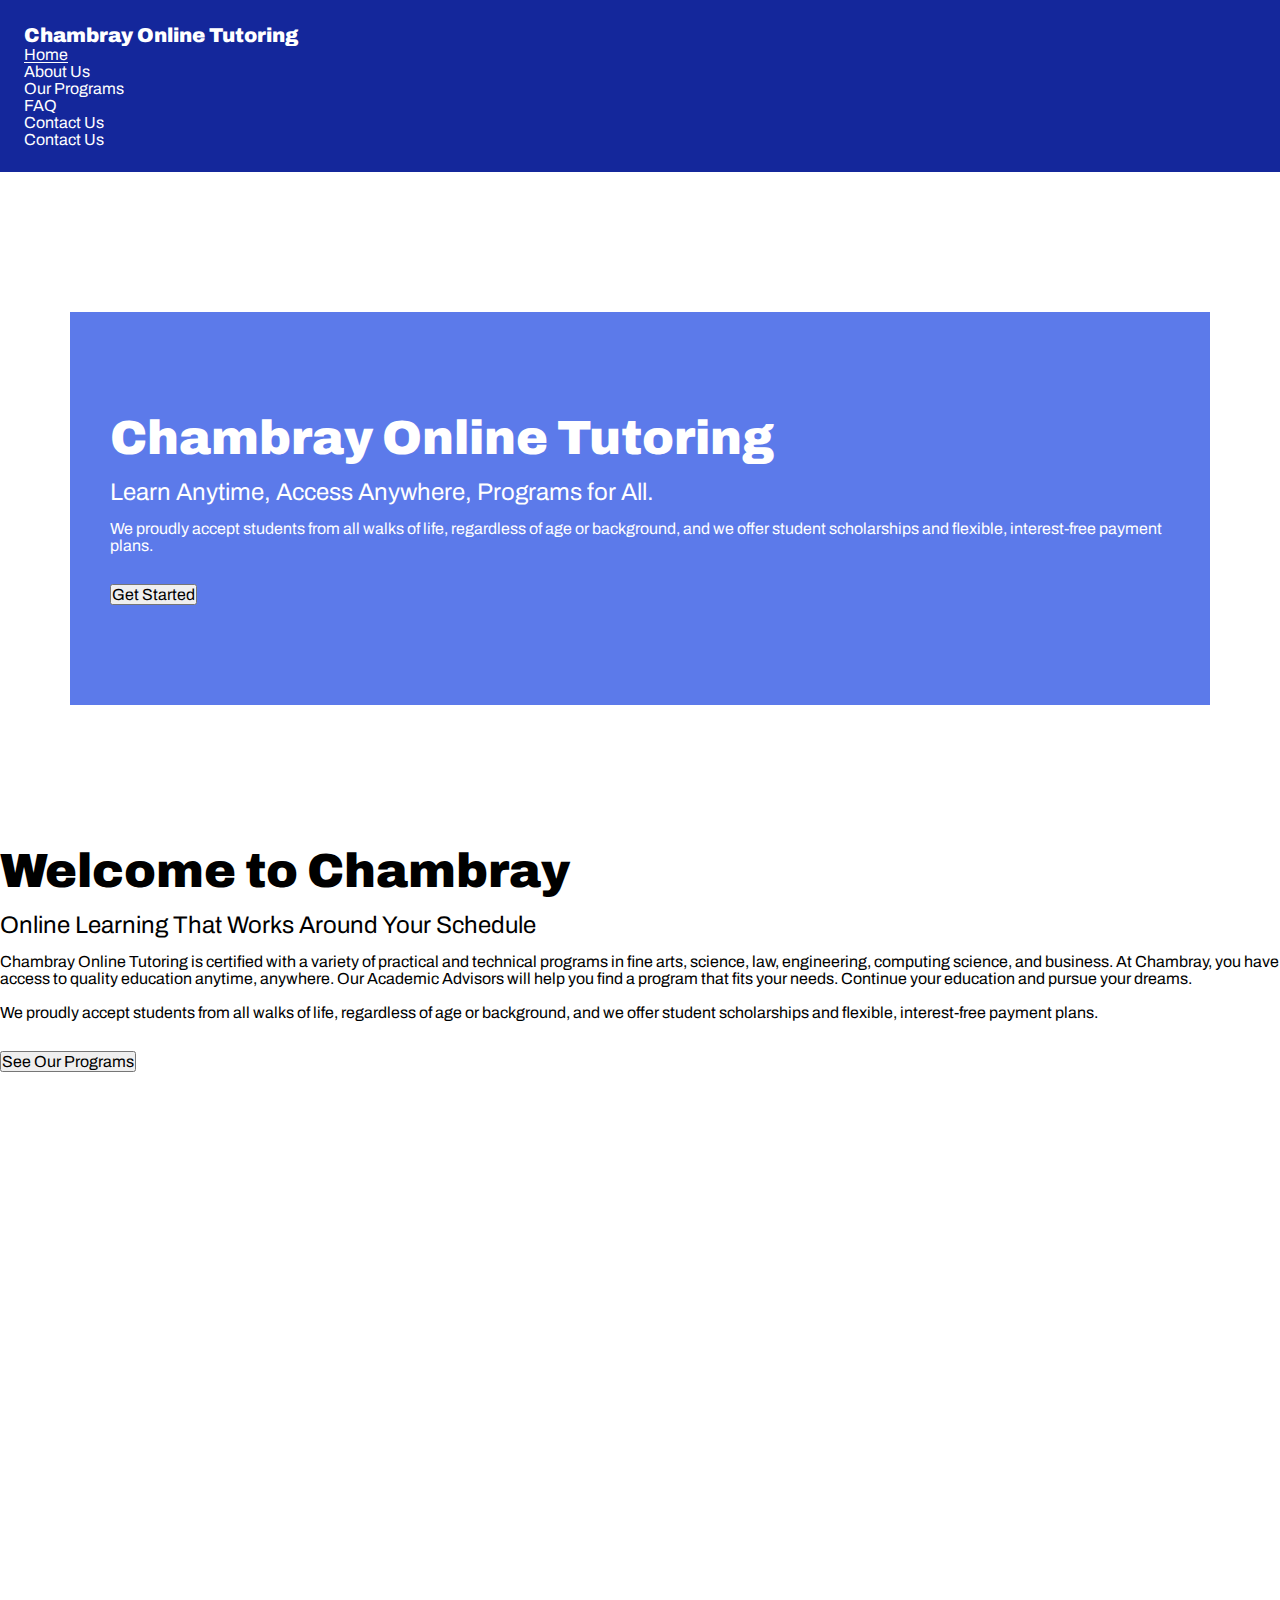
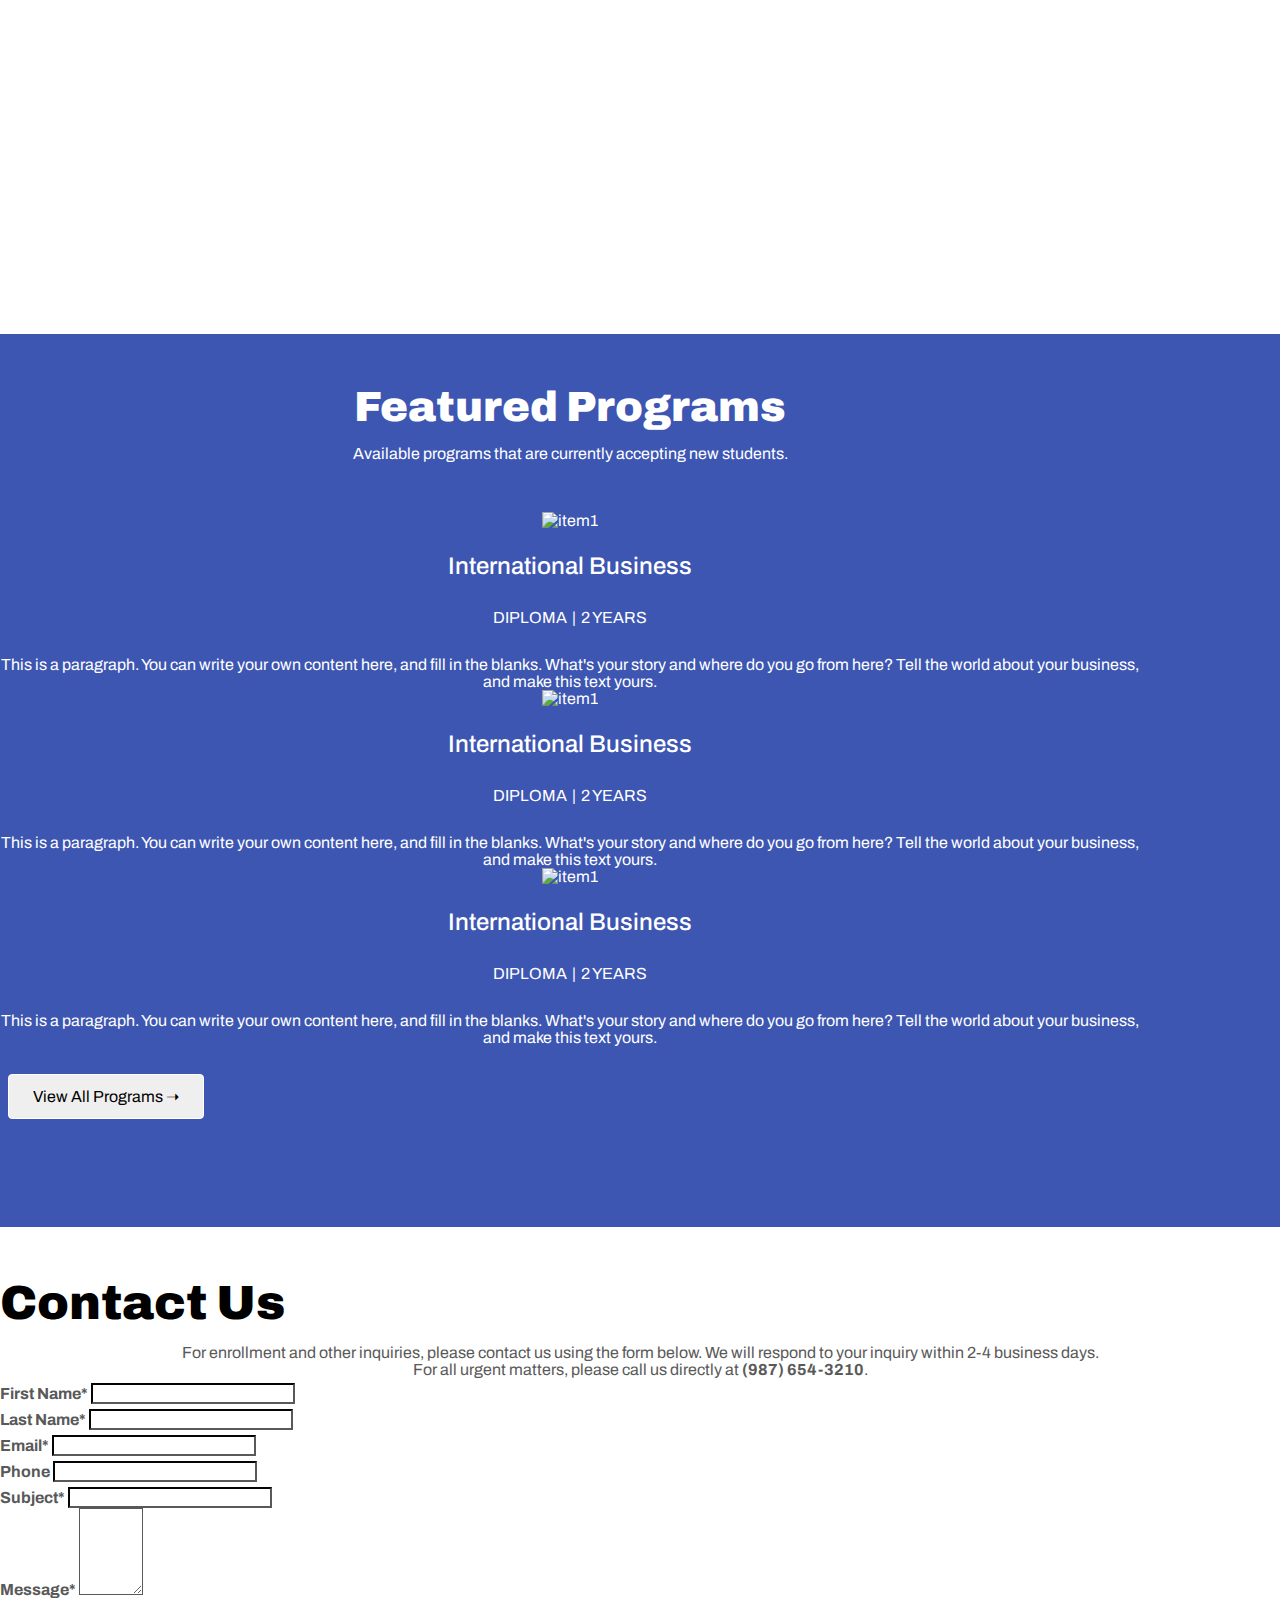
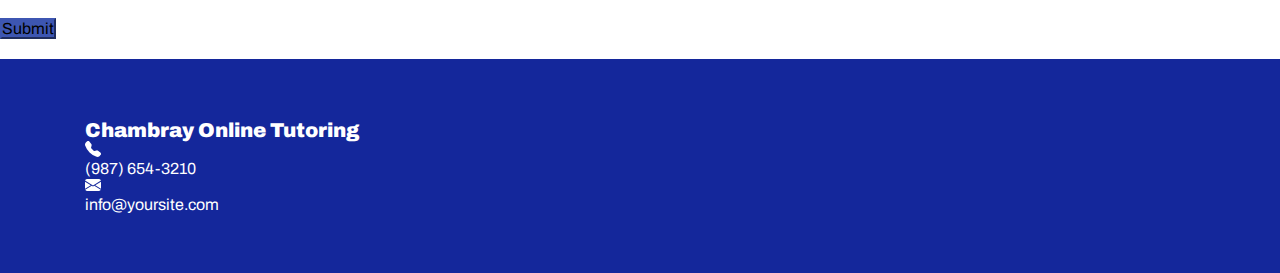
==== index.html @ 98693f94 "rename file html" ====
<!DOCTYPE html>
<html lang="en-US">
  <head>
    <meta charset="UTF-8" />
    <meta name="viewport" content="width=device-width, initial-scale=1.0" />
    <title>Document</title>
    <link
      href="https://cdn.jsdelivr.net/npm/bootstrap@5.3.0/dist/css/bootstrap.min.css"
      rel="stylesheet"
      integrity="sha384-9ndCyUaIbzAi2FUVXJi0CjmCapSmO7SnpJef0486qhLnuZ2cdeRhO02iuK6FUUVM"
      crossorigin="anonymous"
    />
    <script src="https://ajax.googleapis.com/ajax/libs/jquery/3.6.4/jquery.min.js"></script>
    <link rel="stylesheet" href="style.css" />
    <script> 
      $(function(){ 
        $("#footer").load("footer.html"); 
      });
      </script> 
  </head>
  <body>
    <header id="myHeader">
      <div class="contain">
        <div
          class="d-flex align-items-center justify-content-between flex-grow-1 my-2"
          style="flex: 1; width: 50px"
        >
          <a
            href=""
            class="d-flex align-items-center flex-wrap flex-sm-nowrap w-100"
          >
            <div class="px-2 bb-site-title w-100">
              <p>Chambray Online Tutoring</p>
            </div>
          </a>
          <div class="bb-desktop-nav">
            <ul class="d-flex mx-n2 flex-row">
              <li class="mx-3">
                <a href="" class="active"><span>Home</span></a>
              </li>
              <li class="mx-3">
                <a href=""><span>About Us</span></a>
              </li>
              <li class="bb-popover mx-3">
                <a href=""><span>Our Programs</span></a>
              </li>
              <li class="bb-popover mx-3">
                <a href=""><span>FAQ</span></a>
              </li>
              <li class="bb-popover mx-3">
                <a href=""><span>Contact Us</span></a>
              </li>
              <li class="bb-popover mx-3">
                <a href=""><span>Contact Us</span></a>
              </li>
            </ul>
          </div>
        </div>
        <div class="d-flex align-items-center mx-2 my-2">
          <div class="bb-header-btn">
            <!-- <div class="language-switch d-flex align-items-center">
              <div>
                <svg
                  xmlns="http://www.w3.org/2000/svg"
                  width="16"
                  height="16"
                  fill="currentColor"
                  class="bi bi-globe2"
                  viewBox="0 0 16 16"
                >
                  <path
                    d="M0 8a8 8 0 1 1 16 0A8 8 0 0 1 0 8zm7.5-6.923c-.67.204-1.335.82-1.887 1.855-.143.268-.276.56-.395.872.705.157 1.472.257 2.282.287V1.077zM4.249 3.539c.142-.384.304-.744.481-1.078a6.7 6.7 0 0 1 .597-.933A7.01 7.01 0 0 0 3.051 3.05c.362.184.763.349 1.198.49zM3.509 7.5c.036-1.07.188-2.087.436-3.008a9.124 9.124 0 0 1-1.565-.667A6.964 6.964 0 0 0 1.018 7.5h2.49zm1.4-2.741a12.344 12.344 0 0 0-.4 2.741H7.5V5.091c-.91-.03-1.783-.145-2.591-.332zM8.5 5.09V7.5h2.99a12.342 12.342 0 0 0-.399-2.741c-.808.187-1.681.301-2.591.332zM4.51 8.5c.035.987.176 1.914.399 2.741A13.612 13.612 0 0 1 7.5 10.91V8.5H4.51zm3.99 0v2.409c.91.03 1.783.145 2.591.332.223-.827.364-1.754.4-2.741H8.5zm-3.282 3.696c.12.312.252.604.395.872.552 1.035 1.218 1.65 1.887 1.855V11.91c-.81.03-1.577.13-2.282.287zm.11 2.276a6.696 6.696 0 0 1-.598-.933 8.853 8.853 0 0 1-.481-1.079 8.38 8.38 0 0 0-1.198.49 7.01 7.01 0 0 0 2.276 1.522zm-1.383-2.964A13.36 13.36 0 0 1 3.508 8.5h-2.49a6.963 6.963 0 0 0 1.362 3.675c.47-.258.995-.482 1.565-.667zm6.728 2.964a7.009 7.009 0 0 0 2.275-1.521 8.376 8.376 0 0 0-1.197-.49 8.853 8.853 0 0 1-.481 1.078 6.688 6.688 0 0 1-.597.933zM8.5 11.909v3.014c.67-.204 1.335-.82 1.887-1.855.143-.268.276-.56.395-.872A12.63 12.63 0 0 0 8.5 11.91zm3.555-.401c.57.185 1.095.409 1.565.667A6.963 6.963 0 0 0 14.982 8.5h-2.49a13.36 13.36 0 0 1-.437 3.008zM14.982 7.5a6.963 6.963 0 0 0-1.362-3.675c-.47.258-.995.482-1.565.667.248.92.4 1.938.437 3.008h2.49zM11.27 2.461c.177.334.339.694.482 1.078a8.368 8.368 0 0 0 1.196-.49 7.01 7.01 0 0 0-2.275-1.52c.218.283.418.597.597.932zm-.488 1.343a7.765 7.765 0 0 0-.395-.872C9.835 1.897 9.17 1.282 8.5 1.077V4.09c.81-.03 1.577-.13 2.282-.287z"
                  />
                </svg>
              </div>
              <select class="form-select">
                <option value="#" selected>English</option>
                <option value="/chambrayonlinetutoring/首頁">
                  中文 (繁體)
                </option>
              </select>
            </div> -->
            <div id="google_translate_element"></div>
          </div>
          <div>
            <div class="language-switch-toggle" onclick="toggleNavMenu()">
              <div>
                <svg
                  xmlns="http://www.w3.org/2000/svg"
                  viewBox="0 0 24 24"
                  width="24"
                >
                  <path
                    data-name="Path 34314"
                    d="M12 1.937a10 10 0 1010 10 10 10 0 00-10-10zm-.034 18c-.151 0-.3-.014-.447-.023a14.307 14.307 0 01-1.869-3.977h4.2a14.32 14.32 0 01-1.884 4zm-2.752-6a14.255 14.255 0 010-4h5.071a14.246 14.246 0 010 4zm-5.214-2a7.952 7.952 0 01.264-2h2.938a16.231 16.231 0 000 4H4.264a7.951 7.951 0 01-.264-2zm7.966-8a14.32 14.32 0 011.884 4h-4.2a14.308 14.308 0 011.869-3.975c.148-.009.296-.025.447-.025zm4.333 6h3.438a7.724 7.724 0 010 4H16.3a16.219 16.219 0 000-4zm2.619-2h-2.992a16.244 16.244 0 00-1.375-3.575 8.031 8.031 0 014.366 3.575zm-10.1-3.335a16.225 16.225 0 00-1.242 3.335H5.084a8.046 8.046 0 013.733-3.335zM5.082 15.937h2.492a16.224 16.224 0 001.242 3.336 8.046 8.046 0 01-3.734-3.336zm9.469 3.576a16.245 16.245 0 001.375-3.576h2.992a8.031 8.031 0 01-4.367 3.576z"
                  ></path>
                </svg>
                <span>EN</span>
              </div>
            </div>
          </div>
          <div class="bb-mobile-nav" onclick="toggleNavMenu()">
            <button
              type="button"
              class="nav-toggle bb-box"
              aria-label="Mobile Menu"
            >
              <svg
                xmlns="http://www.w3.org/2000/svg"
                height="24"
                viewBox="0 0 24 24"
                width="24"
              >
                <path d="M0 0h24v24H0z" fill="none"></path>
                <path d="M3 18h18v-2H3v2zm0-5h18v-2H3v2zm0-7v2h18V6H3z"></path>
              </svg>
            </button>
          </div>
          <div class="nav-menu">
            <div class="nav-overlay"></div>
            <div class="nav-panel bb-box d-flex flex-column">
              <div
                class="d-flex flex-wrap flex-row-reverse justify-content-between p-2 align-items-center bb-border-bottom"
              >
                <div class="d-flex align-items-center">
                  <div class="nav-close p-3" onclick="toggleNavMenu()">
                    <svg
                      viewBox="0 0 512 512"
                      xmlns="http://www.w3.org/2000/svg"
                      width="16px"
                    >
                      <path
                        d="m63 0l-63 63 193 193-193 193 63 63 193-193 193 193 63-63-193-193 193-193-63-63-193 193z"
                      ></path>
                    </svg>
                  </div>
                </div>
              </div>
              <div class="flex-fill position-relative">
                <nav>
                  <ul>
                    <li>
                      <a
                        href="#"
                        class="active"
                        data-anchor="top"
                        aria-current="page"
                      >
                        <div
                          class="d-flex justify-content-between py-4 ps-4 bb-border-bottom"
                        >
                          <span class="link-label">Home</span>
                        </div>
                      </a>
                    </li>
                    <li>
                      <a href="/chambrayonlinetutoring/about-us">
                        <div
                          class="d-flex justify-content-between py-4 ps-4 bb-border-bottom"
                        >
                          <span class="link-label">About Us</span>
                        </div>
                      </a>
                    </li>
                    <li>
                      <a href="/chambrayonlinetutoring/our-programs">
                        <div
                          class="d-flex justify-content-between py-4 ps-4 bb-border-bottom"
                        >
                          <span class="link-label">Our Programs</span>
                        </div>
                      </a>
                    </li>
                    <li>
                      <a href="/chambrayonlinetutoring/faq">
                        <div
                          class="d-flex justify-content-between py-4 ps-4 bb-border-bottom"
                        >
                          <span class="link-label">FAQ</span>
                        </div>
                      </a>
                    </li>
                    <li>
                      <a href="/chambrayonlinetutoring/contact-us">
                        <div
                          class="d-flex justify-content-between py-4 ps-4 bb-border-bottom"
                        >
                          <span class="link-label">Contact Us</span>
                        </div>
                      </a>
                    </li>
                  </ul>
                </nav>
                <div class="p-4"></div>
                <div class="p-4">
                  <div class="language-switch d-flex align-items-center">
                    <div>
                      <svg
                        xmlns="http://www.w3.org/2000/svg"
                        width="16"
                        height="16"
                        fill="currentColor"
                        class="bi bi-globe2"
                        viewBox="0 0 16 16"
                      >
                        <path
                          d="M0 8a8 8 0 1 1 16 0A8 8 0 0 1 0 8zm7.5-6.923c-.67.204-1.335.82-1.887 1.855-.143.268-.276.56-.395.872.705.157 1.472.257 2.282.287V1.077zM4.249 3.539c.142-.384.304-.744.481-1.078a6.7 6.7 0 0 1 .597-.933A7.01 7.01 0 0 0 3.051 3.05c.362.184.763.349 1.198.49zM3.509 7.5c.036-1.07.188-2.087.436-3.008a9.124 9.124 0 0 1-1.565-.667A6.964 6.964 0 0 0 1.018 7.5h2.49zm1.4-2.741a12.344 12.344 0 0 0-.4 2.741H7.5V5.091c-.91-.03-1.783-.145-2.591-.332zM8.5 5.09V7.5h2.99a12.342 12.342 0 0 0-.399-2.741c-.808.187-1.681.301-2.591.332zM4.51 8.5c.035.987.176 1.914.399 2.741A13.612 13.612 0 0 1 7.5 10.91V8.5H4.51zm3.99 0v2.409c.91.03 1.783.145 2.591.332.223-.827.364-1.754.4-2.741H8.5zm-3.282 3.696c.12.312.252.604.395.872.552 1.035 1.218 1.65 1.887 1.855V11.91c-.81.03-1.577.13-2.282.287zm.11 2.276a6.696 6.696 0 0 1-.598-.933 8.853 8.853 0 0 1-.481-1.079 8.38 8.38 0 0 0-1.198.49 7.01 7.01 0 0 0 2.276 1.522zm-1.383-2.964A13.36 13.36 0 0 1 3.508 8.5h-2.49a6.963 6.963 0 0 0 1.362 3.675c.47-.258.995-.482 1.565-.667zm6.728 2.964a7.009 7.009 0 0 0 2.275-1.521 8.376 8.376 0 0 0-1.197-.49 8.853 8.853 0 0 1-.481 1.078 6.688 6.688 0 0 1-.597.933zM8.5 11.909v3.014c.67-.204 1.335-.82 1.887-1.855.143-.268.276-.56.395-.872A12.63 12.63 0 0 0 8.5 11.91zm3.555-.401c.57.185 1.095.409 1.565.667A6.963 6.963 0 0 0 14.982 8.5h-2.49a13.36 13.36 0 0 1-.437 3.008zM14.982 7.5a6.963 6.963 0 0 0-1.362-3.675c-.47.258-.995.482-1.565.667.248.92.4 1.938.437 3.008h2.49zM11.27 2.461c.177.334.339.694.482 1.078a8.368 8.368 0 0 0 1.196-.49 7.01 7.01 0 0 0-2.275-1.52c.218.283.418.597.597.932zm-.488 1.343a7.765 7.765 0 0 0-.395-.872C9.835 1.897 9.17 1.282 8.5 1.077V4.09c.81-.03 1.577-.13 2.282-.287z"
                        />
                      </svg>
                    </div>
                  </div>
                </div>
              </div>
            </div>
          </div>
        </div>
      </div>
    </header>
    <main>
      <div class="main-container">
        <div class="main-top position-relative">
          <div class="image-main-top">
            <!-- <img
              alt=""
              data-aspectratio="1.49896480331"
              data-sizes="auto"
              data-srcset="https://templatepreview.website.com/remote/imageProxy.cfc?method=viewLibraryImage&s=MDRdV0k%2BIEtXMDFGREZeIVsqWSNQMVAgIAo%3D&w=100 100w,
               https://templatepreview.website.com/remote/imageProxy.cfc?method=viewLibraryImage&s=MDRdV0k%2BIEtXMDFGREZeIVsqWSNQMVAgIAo%3D&w=240 240w, 
               https://templatepreview.website.com/remote/imageProxy.cfc?method=viewLibraryImage&s=MDRdV0k%2BIEtXMDFGREZeIVsqWSNQMVAgIAo%3D&w=480 480w, 
               https://templatepreview.website.com/remote/imageProxy.cfc?method=viewLibraryImage&s=MDRdV0k%2BIEtXMDFGREZeIVsqWSNQMVAgIAo%3D&w=768 768w, 
               https://templatepreview.website.com/remote/imageProxy.cfc?method=viewLibraryImage&s=MDRdV0k%2BIEtXMDFGREZeIVsqWSNQMVAgIAo%3D&w=1280 1280w, 
               https://templatepreview.website.com/remote/imageProxy.cfc?method=viewLibraryImage&s=MDRdV0k%2BIEtXMDFGREZeIVsqWSNQMVAgIAo%3D&w=1920 1920w"
              class="lazyautosizes ls-is-cached lazyloaded"
              draggable="false"
              itemprop="contentUrl"
              style=""
              sizes="1251.63561076385px"
              srcset="
                https://templatepreview.website.com/remote/imageProxy.cfc?method=viewLibraryImage&s=MDRdV0k%2BIEtXMDFGREZeIVsqWSNQMVAgIAo%3D&w=100   100w,
                https://templatepreview.website.com/remote/imageProxy.cfc?method=viewLibraryImage&s=MDRdV0k%2BIEtXMDFGREZeIVsqWSNQMVAgIAo%3D&w=240   240w,
                https://templatepreview.website.com/remote/imageProxy.cfc?method=viewLibraryImage&s=MDRdV0k%2BIEtXMDFGREZeIVsqWSNQMVAgIAo%3D&w=480   480w,
                https://templatepreview.website.com/remote/imageProxy.cfc?method=viewLibraryImage&s=MDRdV0k%2BIEtXMDFGREZeIVsqWSNQMVAgIAo%3D&w=768   768w,
                https://templatepreview.website.com/remote/imageProxy.cfc?method=viewLibraryImage&s=MDRdV0k%2BIEtXMDFGREZeIVsqWSNQMVAgIAo%3D&w=1280 1280w,
                https://templatepreview.website.com/remote/imageProxy.cfc?method=viewLibraryImage&s=MDRdV0k%2BIEtXMDFGREZeIVsqWSNQMVAgIAo%3D&w=1920 1920w
              "
            /> -->
          </div>

          <div class="main-top-content container position-relative">
            <div class="row justify-content-start m-auto">
              <div class="col-sm-9 col-md-8 p-0 m-0">
                <div class="text-box text-center">
                  <div>
                    <h2 class="bb-section-title">Chambray Online Tutoring</h2>
                    <h6 class="bb-section-subtitle">
                      Learn Anytime, Access Anywhere, Programs for All.
                    </h6>
                    <div>
                      <p>
                        We proudly accept students from all walks of life,
                        regardless of age or background, and we offer student
                        scholarships and flexible, interest-free payment plans.
                      </p>
                    </div>
                    <div
                      class="btn-container"
                      style="margin-top: 30px; --button-color: "
                    >
                      <a href="#123" data-anchor="123">
                        <button type="button" class="btn btn-light">
                          Get Started
                        </button>
                      </a>
                    </div>
                  </div>
                </div>
              </div>
            </div>
          </div>
        </div>
        <div class="main-middal">
          <div class="container main-middal-content">
            <div class="row">
              <div class="col-12 col-md-6">
                <div class="pb-4 pt-0 pt-md-4 h-100 d-flex align-items-center">
                  <div class="w-100">
                    <h2 class="bb-section-title">Welcome to Chambray</h2>
                    <h6 class="bb-section-subtitle">
                      Online Learning That Works Around Your Schedule
                    </h6>
                    <div>
                      <p>
                        Chambray Online Tutoring is certified with a variety of
                        practical and technical programs in fine arts, science,
                        law, engineering, computing science, and business. At
                        Chambray, you have access to quality education anytime,
                        anywhere. Our Academic Advisors will help you find a
                        program that fits your needs. Continue your education
                        and pursue your dreams.
                      </p>
                      <p>&nbsp;</p>
                      <p>
                        We proudly accept students from all walks of life,
                        regardless of age or background, and we offer student
                        scholarships and flexible, interest-free payment plans.
                      </p>
                    </div>
                    <div
                      class="btn-container"
                      style="margin-top: 30px; --button-color: "
                    >
                      <a
                        href="#"
                        data-anchor="46328295-155D-02AB-0903-4A6FFEA76FF1"
                      >
                        <button type="button" class="btn btn-primary">
                          See Our Programs
                        </button>
                      </a>
                    </div>
                  </div>
                </div>
              </div>
              <div class="col-12 col-md-6">
                <div
                  class="position-relative h-100"
                  style="padding-bottom: 66%"
                >
                  <div class="position-absolute w-100 h-100">
                    <div class="image-main-middal">
                      <img src="" alt="" />
                    </div>
                  </div>
                </div>
              </div>
            </div>
          </div>
        </div>
      </div>
      <div id="container-featured-program" >
        <div class="container">
          <div class="header">
            <h3 class="title">Featured Programs</h3>
            <div class="desctription">Available programs that are currently accepting new students.</div>
          </div>
          <div class="box-items row">
            <div class="item col-sm-6 col-md-4 text-center">
              <div class="d-flex flex-column justify-content-between h-100">
              <img src="https://www.freecodecamp.org/news/content/images/2021/08/imgTag.png" alt="item1" width="100%" height="100%">
              <div class="name-feature">International Business</div>
              <div class="auth-and-time">
                <div class="auth">DIPLOMA</div>
                |
                <div class="time">2 YEARS</div>
              </div>
              <div class="desctription-feature">
                <p>
                  This is a paragraph. You can write your own content here, and fill in the blanks. What's your story and where do you go from here? Tell the world about your business, and make this text yours.
                </p>
              </div>
            </div>
            </div>
            <div class="item col-sm-6 col-md-4 text-center">
              <div class="d-flex flex-column justify-content-between h-100">
              <img src="https://www.freecodecamp.org/news/content/images/2021/08/imgTag.png" alt="item1" width="100%" height="100%">
              <div class="name-feature">International Business</div>
              <div class="auth-and-time">
                <div class="auth">DIPLOMA</div>
                |
                <div class="time">2 YEARS</div>
              </div>
              <div class="desctription-feature">
                <p>
                  This is a paragraph. You can write your own content here, and fill in the blanks. What's your story and where do you go from here? Tell the world about your business, and make this text yours.
                </p>
              </div>
            </div>
            </div>
            <div class="item col-sm-6 col-md-4 text-center">
              <div class="d-flex flex-column justify-content-between h-100">
              <img src="https://www.freecodecamp.org/news/content/images/2021/08/imgTag.png" alt="item1" width="100%" height="100%">
              <div class="name-feature">International Business</div>
              <div class="auth-and-time">
                <div class="auth">DIPLOMA</div>
                |
                <div class="time">2 YEARS</div>
              </div>
              <div class="desctription-feature">
                <p>
                  This is a paragraph. You can write your own content here, and fill in the blanks. What's your story and where do you go from here? Tell the world about your business, and make this text yours.
                </p>
              </div>
            </div>
            </div>
          </div>
          <div class="button-view-all text-center">
            <a href="#">
              <button>View All Programs &#10141;</button>
            </a>
          </div>
        </div>
      </div>
    </main>
    <div id="footer"></div>
  </body>
  <script type="text/javascript"> 
    
    function googleTranslateElementInit() {
      new google.translate.TranslateElement(
        { pageLanguage: "en" },
        "google_translate_element"
      );
    }
  </script>

  <script
    type="text/javascript"
    src="https://translate.google.com/translate_a/element.js?cb=googleTranslateElementInit"
  ></script>
  <script type="text/javascript">
    function googleTranslateElementInit() {
      new google.translate.TranslateElement(
        {
          pageLanguage: "en",
          includedLanguages: "en,vi", // Chỉ chọn tiếng Anh (en) và tiếng Việt (vi)
          layout: google.translate.TranslateElement.InlineLayout.SIMPLE,
          autoDisplay: false,
        },
        "google_translate_element"
      );
    }
    window.addEventListener("scroll", function () {
      var headerElement = document.getElementById("myHeader");
      var scrollPosition =
        window.pageYOffset || document.documentElement.scrollTop;

      if (scrollPosition >= 149) {
        headerElement.classList.add("header-scrolled");
      } else {
        headerElement.classList.remove("header-scrolled");
      }
    });
    function toggleNavMenu() {
      var mobileNav = document.querySelector(".nav-menu");
      mobileNav.classList.toggle("show");
    }
  </script>
  
  <script
    src="https://cdn.jsdelivr.net/npm/bootstrap@5.3.0/dist/js/bootstrap.bundle.min.js"
    integrity="sha384-geWF76RCwLtnZ8qwWowPQNguL3RmwHVBC9FhGdlKrxdiJJigb/j/68SIy3Te4Bkz"
    crossorigin="anonymous"
  ></script>
  <!-- <script src="./index.js"></script> -->
</html>
---- style.css ----
@font-face {
  font-family: "Archivo";
  src: url("./font/archivo.ttf") format("truetype");
}
*{
  font-family:Archivo ;
}
*,
ul {
  margin: 0;
  padding: 0;
  box-sizing: border-box;
  font-family: Archivo;
  font-size: 16px;
}
p {
  margin-bottom: 0;
}
a {
  text-decoration: none;
}

li {
  list-style-type: none;
}
h1,
h2,
h3,
h4,
h5,
h6 {
  margin-bottom: 15px;
}
/* header */
#myHeader {
  position: sticky;
  top: 0%;
  z-index: 999;
}

.contain {
  height: 100%;
  padding: 24px;
  background-color: #14279b;
  display: flex;
  justify-content: space-between;
  align-items: center;
  color: #ffff;
  fill: #fff;
  position: relative;
  transition: all 0.2s;
}
.header-scrolled .contain {
  padding: 4px 24px !important;
  transition: all 0.2s;
}
header .bb-site-title p {
  text-overflow: ellipsis;
  overflow: hidden;
}
.bb-desktop-nav {
  display: none;
}
.bb-header-btn {
  display: none;
}
.bb-desktop-nav li a span,
.nav-panel li a span {
  position: relative;
  color: #ffff;
  width: max-content;
  display: flex;
}
.bb-desktop-nav li a.active span:after,
.nav-panel li a.active span:after,
.bb-desktop-nav li a:hover span:after,
.nav-panel li a:hover span:after {
  width: 100%;
}
.bb-desktop-nav li a span:after,
.nav-panel li a span:after {
  content: "";
  position: absolute;
  bottom: 0;
  left: 0;
  height: 2px;
  transition: all 500ms cubic-bezier(0.4, 0, 0.2, 1);
  width: 0%;
  border-bottom: 1px solid;
}
.form-select {
  background-color: #14279b;
  color: #ffff !important;
  border: none;
  fill: #fff !important;
}
.bb-site-title {
  font-family: Archivo;
  font-weight: 900;
  white-space: nowrap;
  cursor: pointer;
}
.bb-site-title p {
  font-size: 20px;
}
.bb-site-title {
  color: #fff;
}
.nav-menu.show .nav-overlay {
  position: fixed;
  height: 100vh;
  width: 100vw;
  background: rgba(0, 0, 0, 0.5);
  z-index: 10;
  top: 0;
  left: 0;
  overflow: hidden;
  display: block;
  cursor: pointer;
}
.nav-menu .nav-panel {
  position: fixed;
  height: 100vh;
  width: 70vw;
  max-width: 400px;
  z-index: 1000000;
  top: 0;
  left: 0;
  overflow-x: hidden;
  transition: transform 500ms cubic-bezier(0.4, 0, 0.2, 1);
  min-width: 320px;
  transform: translateX(-100%);
  will-change: transform;
}
.bb-mobile-nav .nav-toggle {
  display: flex;
  background: transparent;
  border: 0;
  align-items: center;
  box-shadow: none;
  font-weight: 600;
  padding: 8px 18px;
  transition: all 200ms;
}
.bb-box {
  background-color: #14279b;
  color: #fff;
  fill: #fff;
  --section-text-color: #fff;
  --section-background-color: #14279b;
}
.nav-menu .nav-close,
.language-switch-toggle {
  cursor: pointer;
}
.nav-menu .bb-border-bottom {
  position: relative;
}

.nav-menu .bb-border-bottom:after {
  content: "";
  width: 100%;
  height: 0;
  left: 0;
  bottom: 0;
  position: absolute;
  border-bottom: 1px solid;
  opacity: 0.2;
}
.nav-menu.show .nav-panel {
  transform: translateX(0);
}
.form-select:focus {
  box-shadow: none;
}

/* //footer */
footer {
  width: 100%;
}
.footer-top {
  width: 100%;
  display: flex;
  justify-content: center;
  background-color: #14279b;
  padding-top: 60px;
  padding-bottom: 60px;
}
/* footer p {
  color: #fff;
} */
.footer-container {
  width: 100%;
  display: flex;
  justify-content: space-between;
  color: #fff;
  fill: #fff;
  padding-left: 15px;
  padding-right: 15px;
}

.footer-mid {
  width: 100%;
  display: flex;
  justify-content: center;
  background-color: #000000;
  padding-top: 16px;
}
.social-links {
  font-display: flex;
}
.social-links a {
  color: #fff;
  fill: #fff;
  padding: 8px;
}
.social-links > a:hover {
  opacity: 0.8;
}
.footer-bottom {
  width: 100%;
  display: flex;
  justify-content: center;
  background-color: #000000;
}
.footer-bottom {
  color: #fff;
  padding: 35px 16px;
}
.footer-bottom a {
  color: #fff;
}

.footer-top .contact a:hover {
  text-decoration: underline;
  color: #fff;
}
.footer-bottom .contact a:hover {
  text-decoration: underline;
  color: #fff;
}
#container-featured-program{
  background-color: #3D56B2;
  color: white;
  padding-bottom: 100px;
  min-height: fit-content;

}
#container-featured-program .container{
  max-width: 1140px;
}
#container-featured-program .container .header{
  text-align: center;
  padding: 50px 0;
}
#container-featured-program .container .header .title{
  font-size: 42px;
  font-weight: 900;
  font-family: Archivo;
}
#container-featured-program .box-items {
  text-align: center;
}
#container-featured-program .box-items .item{
  /* width: 100%; */
  text-align: center;
}
#container-featured-program .box-items .item .name-feature{
 font-size: 24px;
 font-weight: 500;
 padding-top: 1.5rem;
}
#container-featured-program .box-items .item .auth-and-time{
  display: flex;
 align-items: center;
 justify-content: center;
 padding: 30px 0;
 gap: 5px;
}
#container-featured-program .button-view-all{

  margin-top: 20px;
}
#container-featured-program .button-view-all button{
  color: #000;
  border-color: #FFF;
  border-radius: 4px;
  cursor: pointer;
  margin-left: 8px;
  margin-right: 8px;
  margin-top: 8px;
  margin-bottom: 8px;
  padding: 12px 24px;
  font-size: 16px;
  border-style: solid;
  border-width: 1px;
}
#container-featured-program .button-view-all button:hover{
  opacity: 0.8;
}
#footer .form-footer{
  /* padding: 0 100px; */
  display: flex;
  justify-content: center;
  /* align-items: center; */
  flex-direction: column;
}
#footer .form-footer .title{
  
  margin-top: 50px;
  font-size: 48px;
  color: #000;
  font-weight: 900;
}
#footer .form-footer .desctription{
  color: #595959;
  width: 80%;
  text-align: center;
  margin: 0 auto;
}
#footer .form-footer .form input {
  margin-top: 5px
}
#footer .form-footer .form label{
 color: #595959;
 font-weight: bold;
}
#footer .form-footer .form input ,#footer .form-footer .form textarea {
  border-color: #595959;
 }
#footer .form-footer .btn-submit{
  margin: 20px 0px;
  /* width: 95%; */
}
#footer .form-footer .btn-submit button{
  width: auto;
  background-color: #3D56B2;
  border-color: #3D56B2;
}
#footer .phone-numer-text, #footer .email-text{
  color: white;
}
/* main */
.main-top {
  padding: 140px 0px;
}
.image-main-top {
  background-image: url("https://templatepreview.website.com/remote/imageProxy.cfc?method=viewLibraryImage&s=MDRdV0k%2BIEtXMDFGREZeIVsqWSNQMVAgIAo%3D&w=1280");
  position: absolute;
  background-repeat: no-repeat;
  background-size: 100% 100%;
  background-position: center;
  object-fit: cover;
  width: 100%;
  height: 100%;
  top: 0;
  right: 0;
}
.image-main-top img {
  width: 100%;
  height: 100%;
}

.main-top-content {
  margin: auto;
  max-width: 100%;
}
.main-top-content .text-box {
  background-color: #5c7aea;
  color: #fff;
  padding: 50px 40px;
}

.bb-section-title {
  font-size: 48px;
  font-weight: 900;
}
.bb-section-subtitle {
  font-size: 24px;
  font-weight: 400;
}
/* main middal */
.image-main-middal {
  background-image: url("https://templatepreview.website.com/remote/imageProxy.cfc?method=viewLibraryImage&s=MEpSLlonPV5RVElZNCsmVDczLSQkNkAgIAo%3D&w=1280");

  background-repeat: no-repeat;
  background-size: 100% 100%;
  background-position: center;
  object-fit: cover;
  width: 100%;
  height: 100%;
}

@media (min-width: 576px) {
  .footer-container {
    max-width: 540px;
  }
  .main-top-content {
    max-width: 540px;
  }
}
@media (max-width: 690px) {
  #footer .form-footer .btn-submit button{
  width: 100%;
}
}
@media (min-width: 768px) {
  .footer-container {
    max-width: 720px;
  }
  .main-top-content {
    max-width: 720px;
  }
  .main-top-content .text-box {
    padding: 100px 40px;
  }
}
@media (min-width: 992px) {
  .main-top-content {
    max-width: 960px;
  }
}

@media (min-width: 1100px) {
  .footer-container {
    max-width: 960px;
  }
  .bb-desktop-nav {
    display: block;
  }
  .bb-header-btn {
    display: block;
  }
  .language-switch-toggle {
    display: none;
  }
  .bb-mobile-nav .nav-toggle.bb-box {
    display: none;
  }
}
@media (min-width: 1200px) {
  .footer-container {
    max-width: 1140px;
  }
  .main-top-content {
    max-width: 1140px;
  }
}
.goog-te-combo {
  background-color: #f2f2f2;
  color: #333;
  padding: 5px;
  border: none;
  border-radius: 4px;
}
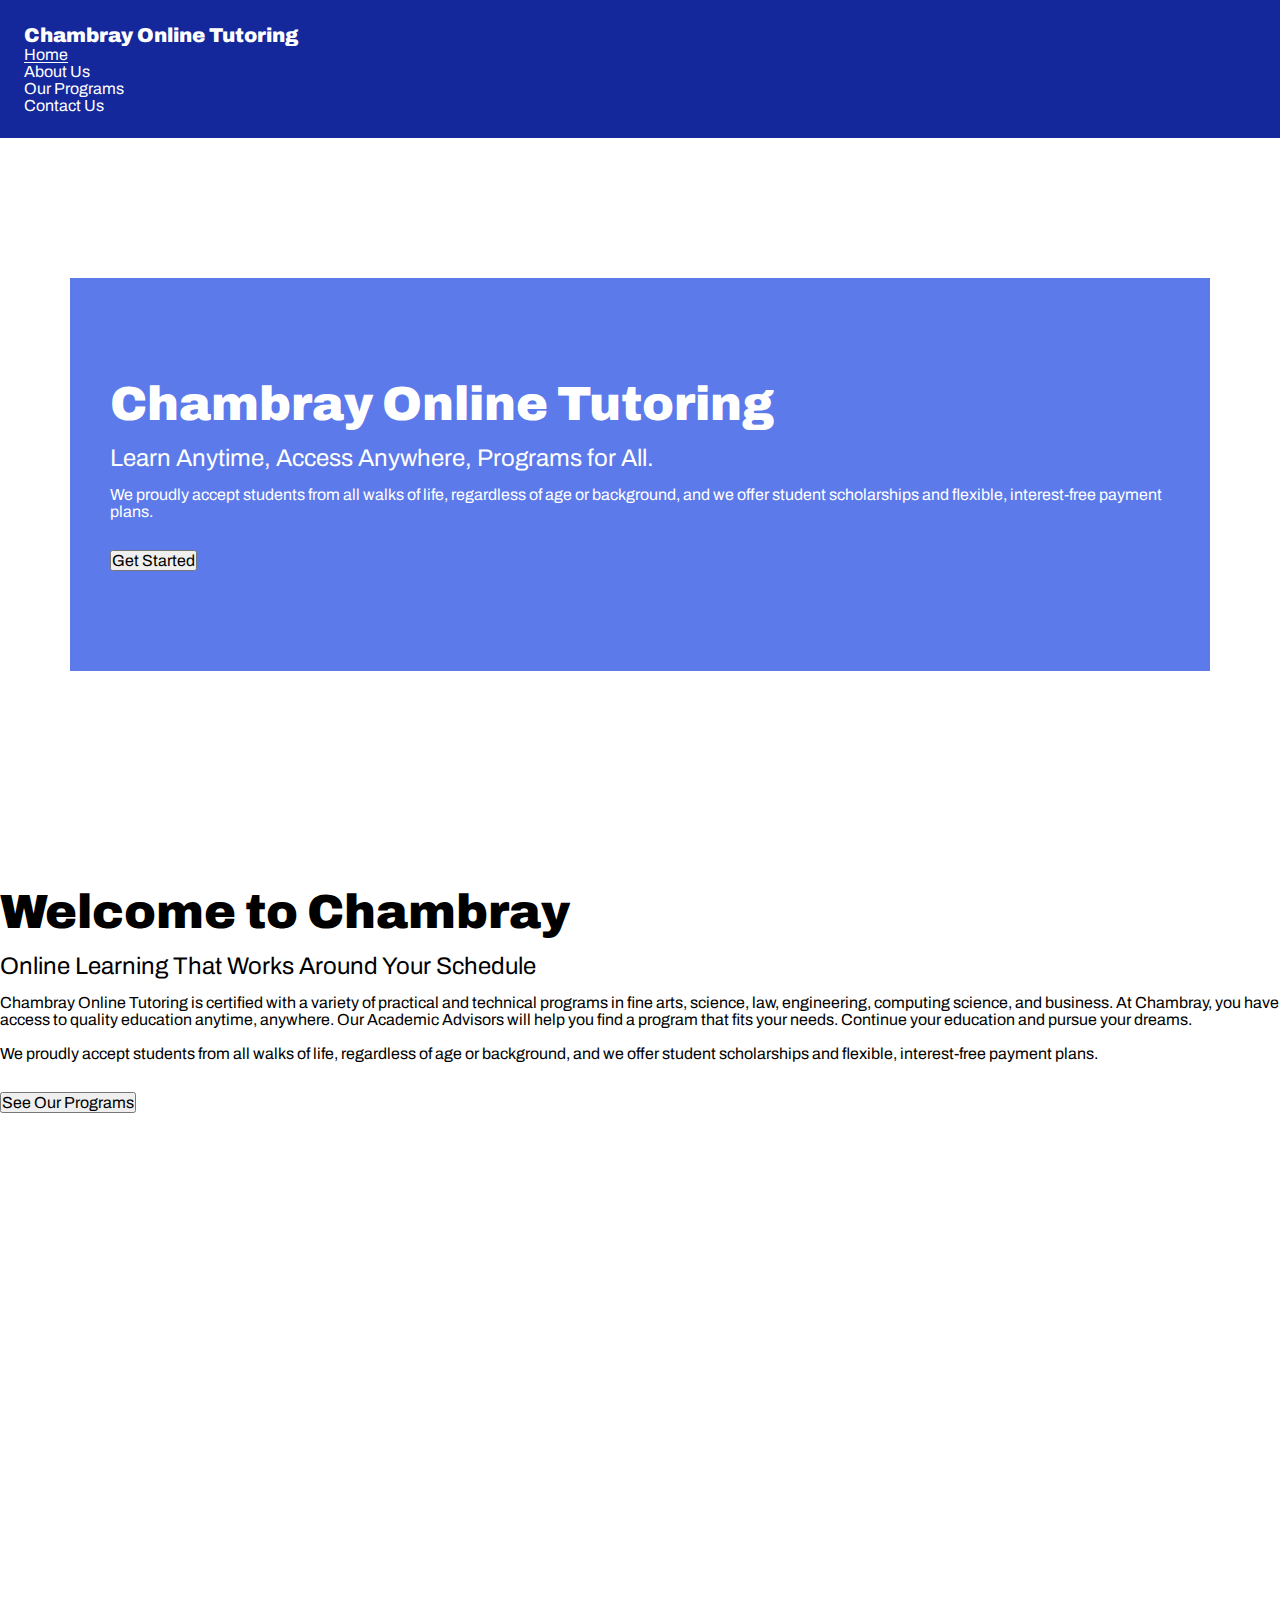
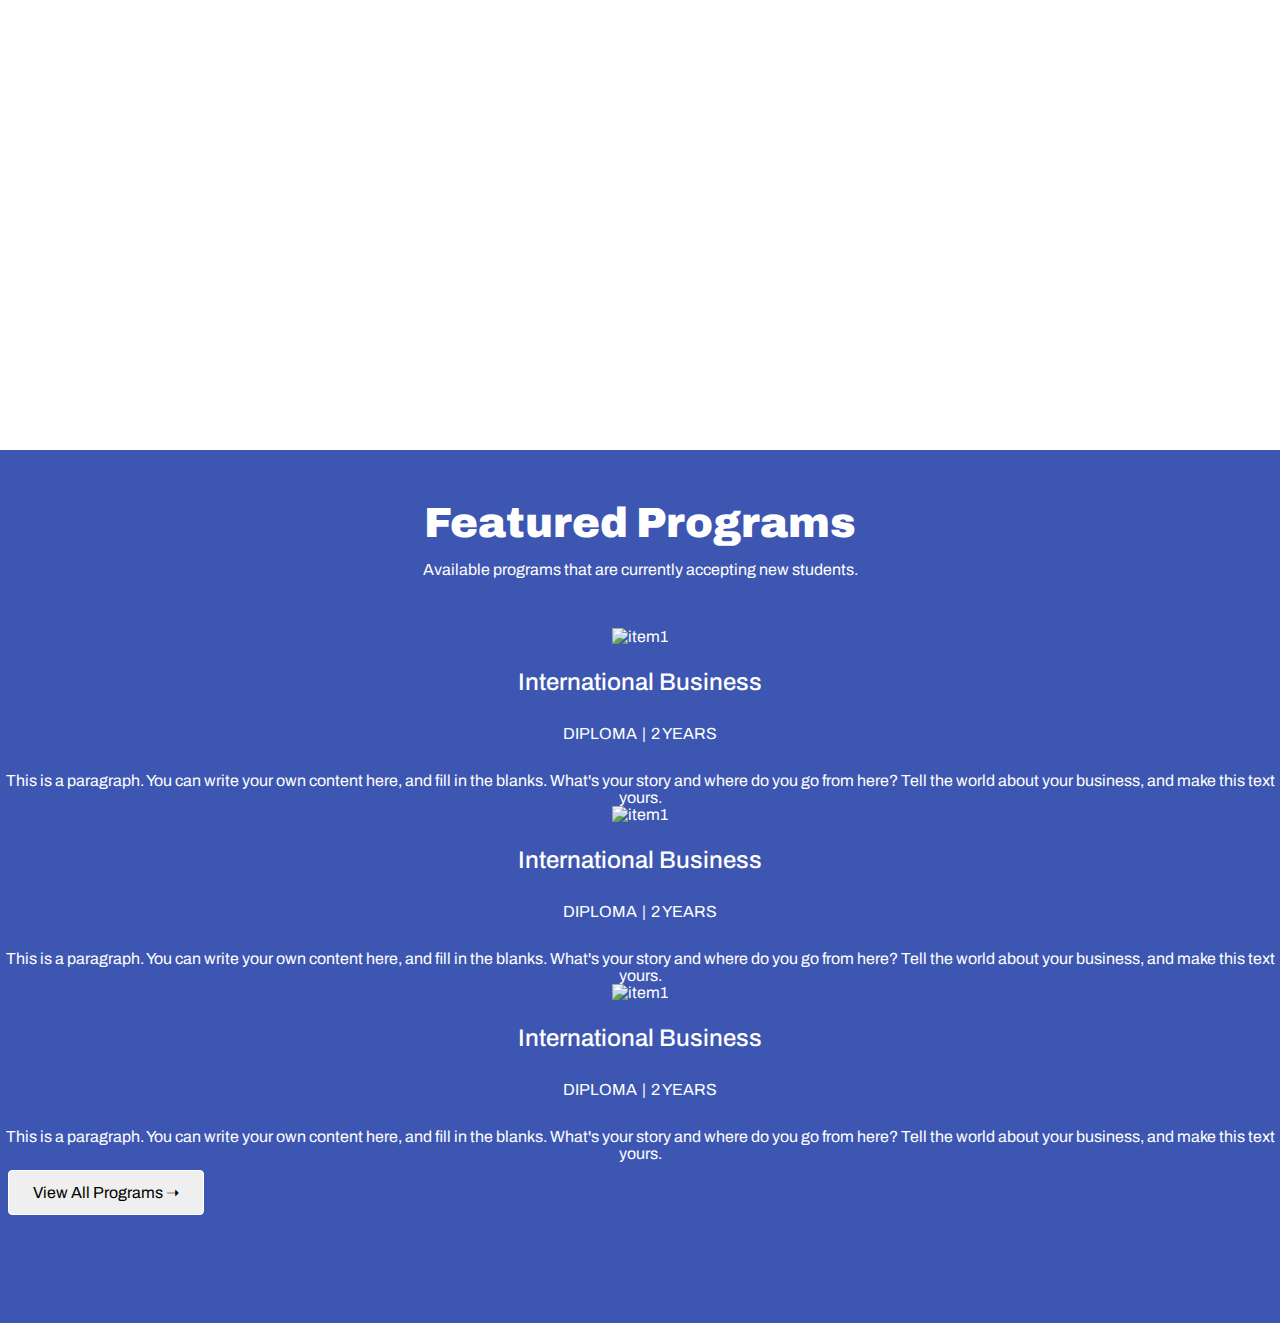
==== commit 0595a3a7: "rename to index.html" ====
--- a/index.html
+++ b/index.html
@@ -10,13 +10,7 @@
       integrity="sha384-9ndCyUaIbzAi2FUVXJi0CjmCapSmO7SnpJef0486qhLnuZ2cdeRhO02iuK6FUUVM"
       crossorigin="anonymous"
     />
-    <script src="https://ajax.googleapis.com/ajax/libs/jquery/3.6.4/jquery.min.js"></script>
     <link rel="stylesheet" href="style.css" />
-    <script> 
-      $(function(){ 
-        $("#footer").load("footer.html"); 
-      });
-      </script> 
   </head>
   <body>
     <header id="myHeader">
@@ -43,12 +37,6 @@
               </li>
               <li class="bb-popover mx-3">
                 <a href=""><span>Our Programs</span></a>
-              </li>
-              <li class="bb-popover mx-3">
-                <a href=""><span>FAQ</span></a>
-              </li>
-              <li class="bb-popover mx-3">
-                <a href=""><span>Contact Us</span></a>
               </li>
               <li class="bb-popover mx-3">
                 <a href=""><span>Contact Us</span></a>
@@ -73,11 +61,9 @@
                   />
                 </svg>
               </div>
-              <select class="form-select">
-                <option value="#" selected>English</option>
-                <option value="/chambrayonlinetutoring/首頁">
-                  中文 (繁體)
-                </option>
+              <select id="language_select" class="form-select">
+                <option value="en" selected>English</option>
+                <option value="vn">中文 (繁體)</option>
               </select>
             </div> -->
             <div id="google_translate_element"></div>
@@ -218,35 +204,10 @@
     </header>
     <main>
       <div class="main-container">
-        <div class="main-top position-relative">
-          <div class="image-main-top">
-            <!-- <img
-              alt=""
-              data-aspectratio="1.49896480331"
-              data-sizes="auto"
-              data-srcset="https://templatepreview.website.com/remote/imageProxy.cfc?method=viewLibraryImage&s=MDRdV0k%2BIEtXMDFGREZeIVsqWSNQMVAgIAo%3D&w=100 100w,
-               https://templatepreview.website.com/remote/imageProxy.cfc?method=viewLibraryImage&s=MDRdV0k%2BIEtXMDFGREZeIVsqWSNQMVAgIAo%3D&w=240 240w, 
-               https://templatepreview.website.com/remote/imageProxy.cfc?method=viewLibraryImage&s=MDRdV0k%2BIEtXMDFGREZeIVsqWSNQMVAgIAo%3D&w=480 480w, 
-               https://templatepreview.website.com/remote/imageProxy.cfc?method=viewLibraryImage&s=MDRdV0k%2BIEtXMDFGREZeIVsqWSNQMVAgIAo%3D&w=768 768w, 
-               https://templatepreview.website.com/remote/imageProxy.cfc?method=viewLibraryImage&s=MDRdV0k%2BIEtXMDFGREZeIVsqWSNQMVAgIAo%3D&w=1280 1280w, 
-               https://templatepreview.website.com/remote/imageProxy.cfc?method=viewLibraryImage&s=MDRdV0k%2BIEtXMDFGREZeIVsqWSNQMVAgIAo%3D&w=1920 1920w"
-              class="lazyautosizes ls-is-cached lazyloaded"
-              draggable="false"
-              itemprop="contentUrl"
-              style=""
-              sizes="1251.63561076385px"
-              srcset="
-                https://templatepreview.website.com/remote/imageProxy.cfc?method=viewLibraryImage&s=MDRdV0k%2BIEtXMDFGREZeIVsqWSNQMVAgIAo%3D&w=100   100w,
-                https://templatepreview.website.com/remote/imageProxy.cfc?method=viewLibraryImage&s=MDRdV0k%2BIEtXMDFGREZeIVsqWSNQMVAgIAo%3D&w=240   240w,
-                https://templatepreview.website.com/remote/imageProxy.cfc?method=viewLibraryImage&s=MDRdV0k%2BIEtXMDFGREZeIVsqWSNQMVAgIAo%3D&w=480   480w,
-                https://templatepreview.website.com/remote/imageProxy.cfc?method=viewLibraryImage&s=MDRdV0k%2BIEtXMDFGREZeIVsqWSNQMVAgIAo%3D&w=768   768w,
-                https://templatepreview.website.com/remote/imageProxy.cfc?method=viewLibraryImage&s=MDRdV0k%2BIEtXMDFGREZeIVsqWSNQMVAgIAo%3D&w=1280 1280w,
-                https://templatepreview.website.com/remote/imageProxy.cfc?method=viewLibraryImage&s=MDRdV0k%2BIEtXMDFGREZeIVsqWSNQMVAgIAo%3D&w=1920 1920w
-              "
-            /> -->
-          </div>
+        <div id="main-introduce" class="position-relative">
+          <div class="image-main-introduce"></div>
 
-          <div class="main-top-content container position-relative">
+          <div class="main-introduce-content container position-relative">
             <div class="row justify-content-start m-auto">
               <div class="col-sm-9 col-md-8 p-0 m-0">
                 <div class="text-box text-center">
@@ -266,7 +227,7 @@
                       class="btn-container"
                       style="margin-top: 30px; --button-color: "
                     >
-                      <a href="#123" data-anchor="123">
+                      <a href="#main-welcome" data-anchor="123">
                         <button type="button" class="btn btn-light">
                           Get Started
                         </button>
@@ -278,8 +239,8 @@
             </div>
           </div>
         </div>
-        <div class="main-middal">
-          <div class="container main-middal-content">
+        <div id="main-welcome">
+          <div class="container main-welcome-content bb-section-padding">
             <div class="row">
               <div class="col-12 col-md-6">
                 <div class="pb-4 pt-0 pt-md-4 h-100 d-flex align-items-center">
@@ -310,7 +271,7 @@
                       style="margin-top: 30px; --button-color: "
                     >
                       <a
-                        href="#"
+                        href="#container-featured-program"
                         data-anchor="46328295-155D-02AB-0903-4A6FFEA76FF1"
                       >
                         <button type="button" class="btn btn-primary">
@@ -327,7 +288,7 @@
                   style="padding-bottom: 66%"
                 >
                   <div class="position-absolute w-100 h-100">
-                    <div class="image-main-middal">
+                    <div class="image-main-welcome">
                       <img src="" alt="" />
                     </div>
                   </div>
@@ -337,16 +298,22 @@
           </div>
         </div>
       </div>
-      <div id="container-featured-program" >
+      <div id="container-featured-program">
         <div class="container">
           <div class="header">
             <h3 class="title">Featured Programs</h3>
-            <div class="desctription">Available programs that are currently accepting new students.</div>
+            <div class="desctription">
+              Available programs that are currently accepting new students.
+            </div>
           </div>
           <div class="box-items row">
-            <div class="item col-sm-6 col-md-4 text-center">
-              <div class="d-flex flex-column justify-content-between h-100">
-              <img src="https://www.freecodecamp.org/news/content/images/2021/08/imgTag.png" alt="item1" width="100%" height="100%">
+            <div class="item col-sm-6 col-md-4 text-center mb-4">
+              <img
+                src="https://www.freecodecamp.org/news/content/images/2021/08/imgTag.png"
+                alt="item1"
+                width="200px"
+                height="200px"
+              />
               <div class="name-feature">International Business</div>
               <div class="auth-and-time">
                 <div class="auth">DIPLOMA</div>
@@ -355,14 +322,20 @@
               </div>
               <div class="desctription-feature">
                 <p>
-                  This is a paragraph. You can write your own content here, and fill in the blanks. What's your story and where do you go from here? Tell the world about your business, and make this text yours.
+                  This is a paragraph. You can write your own content here, and
+                  fill in the blanks. What's your story and where do you go from
+                  here? Tell the world about your business, and make this text
+                  yours.
                 </p>
               </div>
             </div>
-            </div>
-            <div class="item col-sm-6 col-md-4 text-center">
-              <div class="d-flex flex-column justify-content-between h-100">
-              <img src="https://www.freecodecamp.org/news/content/images/2021/08/imgTag.png" alt="item1" width="100%" height="100%">
+            <div class="item col-sm-6 col-md-4 text-center mb-4">
+              <img
+                src="https://images.pexels.com/photos/443446/pexels-photo-443446.jpeg?auto=compress&cs=tinysrgb&w=1260&h=750&dpr=1"
+                alt="item1"
+                width="200px"
+                height="200px"
+              />
               <div class="name-feature">International Business</div>
               <div class="auth-and-time">
                 <div class="auth">DIPLOMA</div>
@@ -371,14 +344,20 @@
               </div>
               <div class="desctription-feature">
                 <p>
-                  This is a paragraph. You can write your own content here, and fill in the blanks. What's your story and where do you go from here? Tell the world about your business, and make this text yours.
+                  This is a paragraph. You can write your own content here, and
+                  fill in the blanks. What's your story and where do you go from
+                  here? Tell the world about your business, and make this text
+                  yours.
                 </p>
               </div>
             </div>
-            </div>
-            <div class="item col-sm-6 col-md-4 text-center">
-              <div class="d-flex flex-column justify-content-between h-100">
-              <img src="https://www.freecodecamp.org/news/content/images/2021/08/imgTag.png" alt="item1" width="100%" height="100%">
+            <div class="item col-sm-6 col-md-4 text-center mb-4">
+              <img
+                src="https://images.pexels.com/photos/36717/amazing-animal-beautiful-beautifull.jpg?auto=compress&cs=tinysrgb&w=1260&h=750&dpr=1"
+                alt="item1"
+                width="200px"
+                height="200px"
+              />
               <div class="name-feature">International Business</div>
               <div class="auth-and-time">
                 <div class="auth">DIPLOMA</div>
@@ -387,10 +366,12 @@
               </div>
               <div class="desctription-feature">
                 <p>
-                  This is a paragraph. You can write your own content here, and fill in the blanks. What's your story and where do you go from here? Tell the world about your business, and make this text yours.
+                  This is a paragraph. You can write your own content here, and
+                  fill in the blanks. What's your story and where do you go from
+                  here? Tell the world about your business, and make this text
+                  yours.
                 </p>
               </div>
-            </div>
             </div>
           </div>
           <div class="button-view-all text-center">
@@ -402,54 +383,53 @@
       </div>
     </main>
     <div id="footer"></div>
+
+    <script type="text/javascript">
+      function googleTranslateElementInit() {
+        new google.translate.TranslateElement(
+          { pageLanguage: "en" },
+          "google_translate_element"
+        );
+      }
+    </script>
+
+    <script
+      type="text/javascript"
+      src="https://translate.google.com/translate_a/element.js?cb=googleTranslateElementInit"
+    ></script>
+    <script type="text/javascript">
+      function googleTranslateElementInit() {
+        new google.translate.TranslateElement(
+          {
+            pageLanguage: "en",
+            includedLanguages: "vi,en", // Chỉ chọn tiếng Anh (en) và tiếng Việt (vi)
+            layout: google.translate.TranslateElement.InlineLayout.SIMPLE,
+            autoDisplay: false,
+          },
+          "google_translate_element"
+        );
+      }
+      window.addEventListener("scroll", function () {
+        var headerElement = document.getElementById("myHeader");
+        var scrollPosition =
+          window.pageYOffset || document.documentElement.scrollTop;
+
+        if (scrollPosition >= 149) {
+          headerElement.classList.add("header-scrolled");
+        } else {
+          headerElement.classList.remove("header-scrolled");
+        }
+      });
+      function toggleNavMenu() {
+        var mobileNav = document.querySelector(".nav-menu");
+        mobileNav.classList.toggle("show");
+      }
+    </script>
+
+    <script
+      src="https://cdn.jsdelivr.net/npm/bootstrap@5.3.0/dist/js/bootstrap.bundle.min.js"
+      integrity="sha384-geWF76RCwLtnZ8qwWowPQNguL3RmwHVBC9FhGdlKrxdiJJigb/j/68SIy3Te4Bkz"
+      crossorigin="anonymous"
+    ></script>
   </body>
-  <script type="text/javascript"> 
-    
-    function googleTranslateElementInit() {
-      new google.translate.TranslateElement(
-        { pageLanguage: "en" },
-        "google_translate_element"
-      );
-    }
-  </script>
-
-  <script
-    type="text/javascript"
-    src="https://translate.google.com/translate_a/element.js?cb=googleTranslateElementInit"
-  ></script>
-  <script type="text/javascript">
-    function googleTranslateElementInit() {
-      new google.translate.TranslateElement(
-        {
-          pageLanguage: "en",
-          includedLanguages: "en,vi", // Chỉ chọn tiếng Anh (en) và tiếng Việt (vi)
-          layout: google.translate.TranslateElement.InlineLayout.SIMPLE,
-          autoDisplay: false,
-        },
-        "google_translate_element"
-      );
-    }
-    window.addEventListener("scroll", function () {
-      var headerElement = document.getElementById("myHeader");
-      var scrollPosition =
-        window.pageYOffset || document.documentElement.scrollTop;
-
-      if (scrollPosition >= 149) {
-        headerElement.classList.add("header-scrolled");
-      } else {
-        headerElement.classList.remove("header-scrolled");
-      }
-    });
-    function toggleNavMenu() {
-      var mobileNav = document.querySelector(".nav-menu");
-      mobileNav.classList.toggle("show");
-    }
-  </script>
-  
-  <script
-    src="https://cdn.jsdelivr.net/npm/bootstrap@5.3.0/dist/js/bootstrap.bundle.min.js"
-    integrity="sha384-geWF76RCwLtnZ8qwWowPQNguL3RmwHVBC9FhGdlKrxdiJJigb/j/68SIy3Te4Bkz"
-    crossorigin="anonymous"
-  ></script>
-  <!-- <script src="./index.js"></script> -->
 </html>
--- a/style.css
+++ b/style.css
@@ -2,8 +2,8 @@
   font-family: "Archivo";
   src: url("./font/archivo.ttf") format("truetype");
 }
-*{
-  font-family:Archivo ;
+* {
+  font-family: Archivo;
 }
 *,
 ul {
@@ -186,9 +186,9 @@
   padding-top: 60px;
   padding-bottom: 60px;
 }
-/* footer p {
-  color: #fff;
-} */
+footer p {
+  color: #fff;
+}
 .footer-container {
   width: 100%;
   display: flex;
@@ -239,21 +239,17 @@
   text-decoration: underline;
   color: #fff;
 }
-#container-featured-program{
-  background-color: #3D56B2;
+#container-featured-program {
+  background-color: #3d56b2;
   color: white;
   padding-bottom: 100px;
   min-height: fit-content;
-
-}
-#container-featured-program .container{
-  max-width: 1140px;
-}
-#container-featured-program .container .header{
+}
+#container-featured-program .container .header {
   text-align: center;
   padding: 50px 0;
 }
-#container-featured-program .container .header .title{
+#container-featured-program .container .header .title {
   font-size: 42px;
   font-weight: 900;
   font-family: Archivo;
@@ -261,29 +257,21 @@
 #container-featured-program .box-items {
   text-align: center;
 }
-#container-featured-program .box-items .item{
-  /* width: 100%; */
-  text-align: center;
-}
-#container-featured-program .box-items .item .name-feature{
- font-size: 24px;
- font-weight: 500;
- padding-top: 1.5rem;
-}
-#container-featured-program .box-items .item .auth-and-time{
-  display: flex;
- align-items: center;
- justify-content: center;
- padding: 30px 0;
- gap: 5px;
-}
-#container-featured-program .button-view-all{
-
-  margin-top: 20px;
-}
-#container-featured-program .button-view-all button{
+#container-featured-program .box-items .item .name-feature {
+  font-size: 24px;
+  font-weight: 500;
+  padding-top: 1.5rem;
+}
+#container-featured-program .box-items .item .auth-and-time {
+  display: flex;
+  align-items: center;
+  justify-content: center;
+  padding: 30px 0;
+  gap: 5px;
+}
+#container-featured-program .button-view-all button {
   color: #000;
-  border-color: #FFF;
+  border-color: #fff;
   border-radius: 4px;
   cursor: pointer;
   margin-left: 8px;
@@ -295,60 +283,18 @@
   border-style: solid;
   border-width: 1px;
 }
-#container-featured-program .button-view-all button:hover{
+#container-featured-program .button-view-all button:hover {
   opacity: 0.8;
 }
-#footer .form-footer{
-  /* padding: 0 100px; */
-  display: flex;
-  justify-content: center;
-  /* align-items: center; */
-  flex-direction: column;
-}
-#footer .form-footer .title{
-  
-  margin-top: 50px;
-  font-size: 48px;
-  color: #000;
-  font-weight: 900;
-}
-#footer .form-footer .desctription{
-  color: #595959;
-  width: 80%;
-  text-align: center;
-  margin: 0 auto;
-}
-#footer .form-footer .form input {
-  margin-top: 5px
-}
-#footer .form-footer .form label{
- color: #595959;
- font-weight: bold;
-}
-#footer .form-footer .form input ,#footer .form-footer .form textarea {
-  border-color: #595959;
- }
-#footer .form-footer .btn-submit{
-  margin: 20px 0px;
-  /* width: 95%; */
-}
-#footer .form-footer .btn-submit button{
-  width: auto;
-  background-color: #3D56B2;
-  border-color: #3D56B2;
-}
-#footer .phone-numer-text, #footer .email-text{
-  color: white;
-}
 /* main */
-.main-top {
+#main-introduce {
   padding: 140px 0px;
 }
-.image-main-top {
+.image-main-introduce {
   background-image: url("https://templatepreview.website.com/remote/imageProxy.cfc?method=viewLibraryImage&s=MDRdV0k%2BIEtXMDFGREZeIVsqWSNQMVAgIAo%3D&w=1280");
   position: absolute;
   background-repeat: no-repeat;
-  background-size: 100% 100%;
+  background-size: cover;
   background-position: center;
   object-fit: cover;
   width: 100%;
@@ -356,16 +302,16 @@
   top: 0;
   right: 0;
 }
-.image-main-top img {
-  width: 100%;
-  height: 100%;
-}
-
-.main-top-content {
+.image-main-introduce img {
+  width: 100%;
+  height: 100%;
+}
+
+.main-introduce-content {
   margin: auto;
   max-width: 100%;
 }
-.main-top-content .text-box {
+.main-introduce-content .text-box {
   background-color: #5c7aea;
   color: #fff;
   padding: 50px 40px;
@@ -379,45 +325,98 @@
   font-size: 24px;
   font-weight: 400;
 }
-/* main middal */
-.image-main-middal {
+/* main welcome */
+.bb-section-padding {
+  padding-top: 35px;
+  padding-bottom: 35px;
+}
+.image-main-welcome {
   background-image: url("https://templatepreview.website.com/remote/imageProxy.cfc?method=viewLibraryImage&s=MEpSLlonPV5RVElZNCsmVDczLSQkNkAgIAo%3D&w=1280");
-
   background-repeat: no-repeat;
-  background-size: 100% 100%;
+  background-size: cover;
   background-position: center;
   object-fit: cover;
   width: 100%;
   height: 100%;
 }
-
+/* CSS SELECT LANGUAGE */
+.goog-te-gadget-icon {
+  display: none !important;
+}
+.goog-te-gadget-simple {
+  background-color: #14279b !important;
+  border: none !important;
+}
+.goog-te-gadget-simple span {
+  color: #fff !important;
+}
+
+/* ABOUT PAGE */
+#about {
+  max-width: 100%;
+}
+#promotion {
+  background-color: #5c7aea;
+  color: #fff;
+  fill: #fff;
+}
+.bb-media-container {
+  height: 100%;
+  width: 100%;
+  overflow: hidden;
+}
+.image-about {
+  background-image: url("https://templatepreview.website.com/remote/imageProxy.cfc?method=viewLibraryImage&s=MCRSJEtERDlJKVVaLEdRJSNOX1dJRlAgIAo%3D&w=1280");
+  background-repeat: no-repeat;
+  background-size: cover;
+  background-position: center;
+  object-fit: cover;
+  width: 100%;
+  height: 100%;
+}
+.bb-section-padding.bb-section-padding-1 {
+  padding-top: 20px;
+  padding-bottom: 20px;
+}
 @media (min-width: 576px) {
   .footer-container {
     max-width: 540px;
   }
-  .main-top-content {
+  .main-introduce-content {
     max-width: 540px;
   }
-}
-@media (max-width: 690px) {
-  #footer .form-footer .btn-submit button{
-  width: 100%;
-}
-}
+  .bb-section-padding {
+    padding-top: 50px;
+    padding-bottom: 50px;
+  }
+  .bb-section-padding.bb-section-padding-1 {
+    padding-top: 30px;
+    padding-bottom: 30px;
+  }
+}
+
 @media (min-width: 768px) {
   .footer-container {
     max-width: 720px;
   }
-  .main-top-content {
+  .main-introduce-content {
     max-width: 720px;
   }
-  .main-top-content .text-box {
+  .main-introduce-content .text-box {
     padding: 100px 40px;
   }
 }
 @media (min-width: 992px) {
-  .main-top-content {
+  .main-introduce-content {
     max-width: 960px;
+  }
+  .bb-section-padding {
+    padding-top: 75px;
+    padding-bottom: 75px;
+  }
+  .bb-section-padding.bb-section-padding-1 {
+    padding-top: 40px;
+    padding-bottom: 40px;
   }
 }
 
@@ -442,7 +441,7 @@
   .footer-container {
     max-width: 1140px;
   }
-  .main-top-content {
+  .main-introduce-content {
     max-width: 1140px;
   }
 }
@@ -453,3 +452,9 @@
   border: none;
   border-radius: 4px;
 }
+.skiptranslate  iframe{
+  display: none !important;
+  } 
+  body {
+    top: 0px !important; 
+    }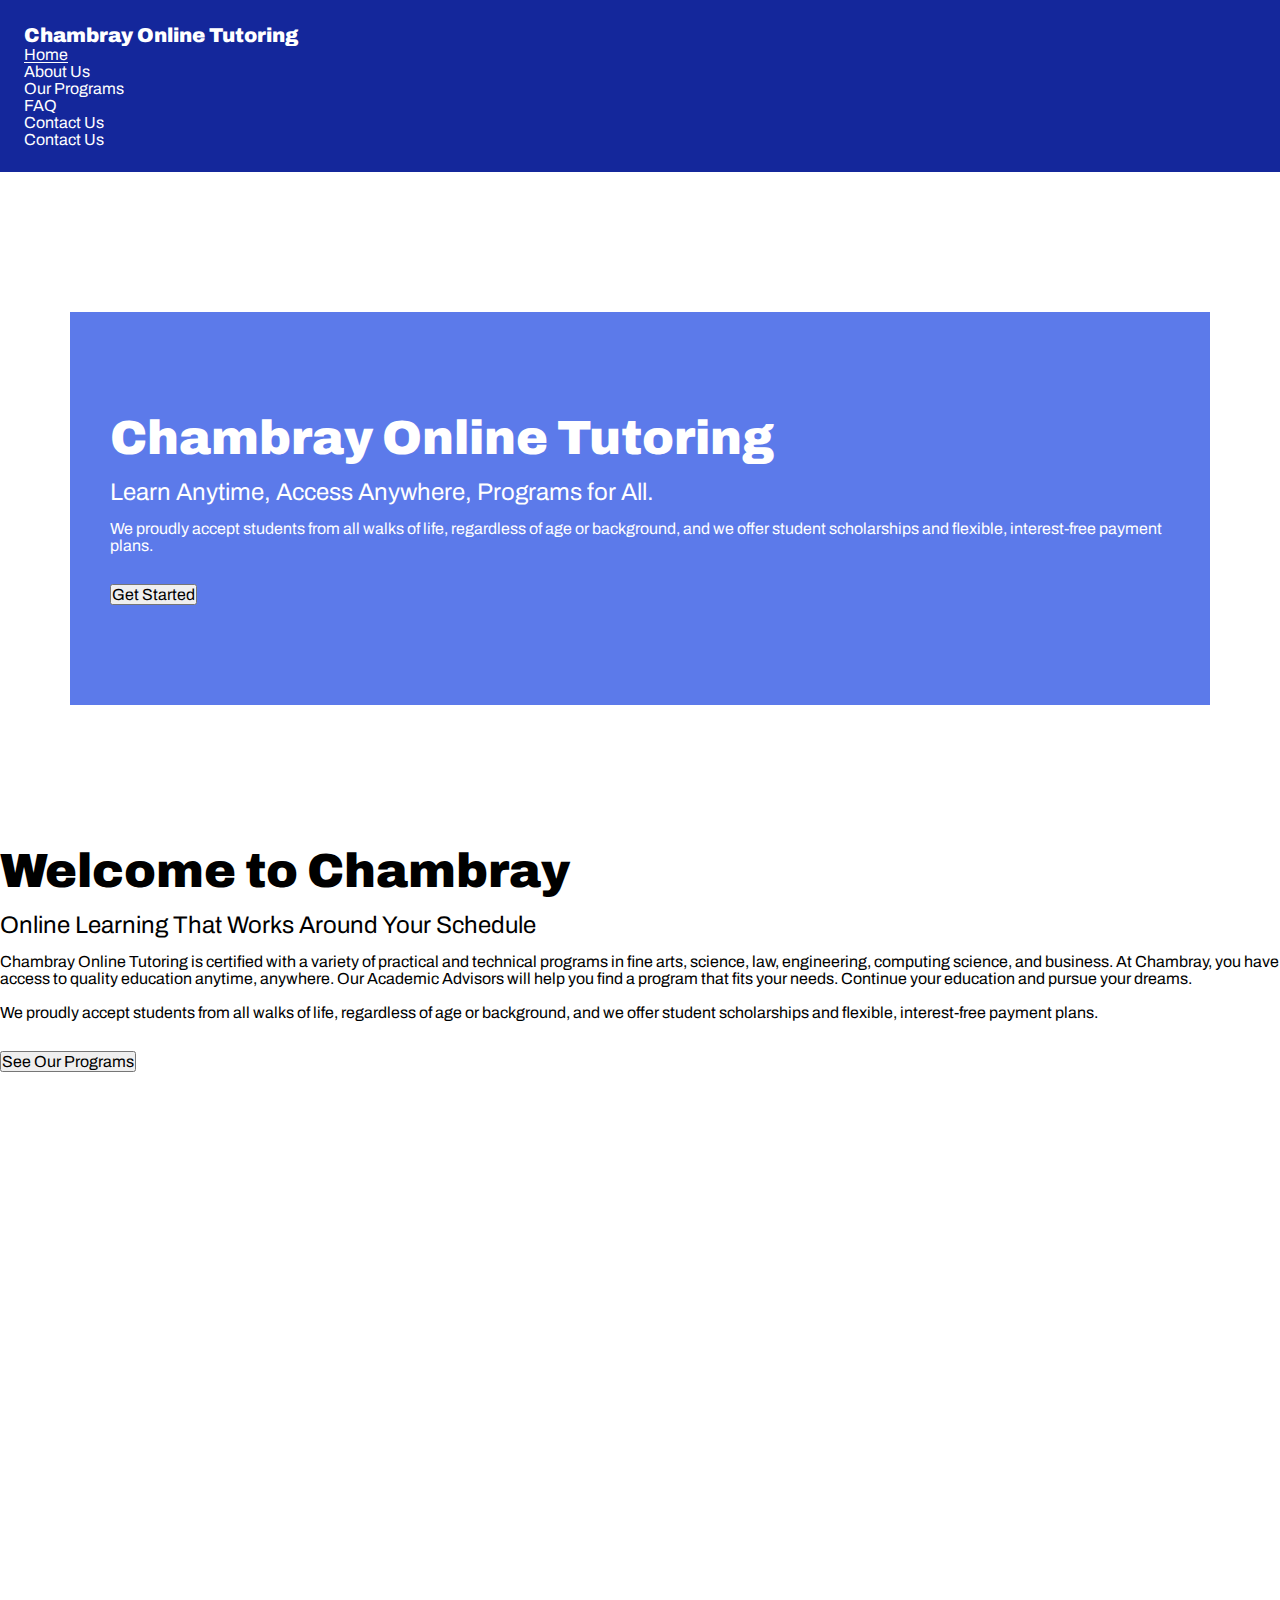
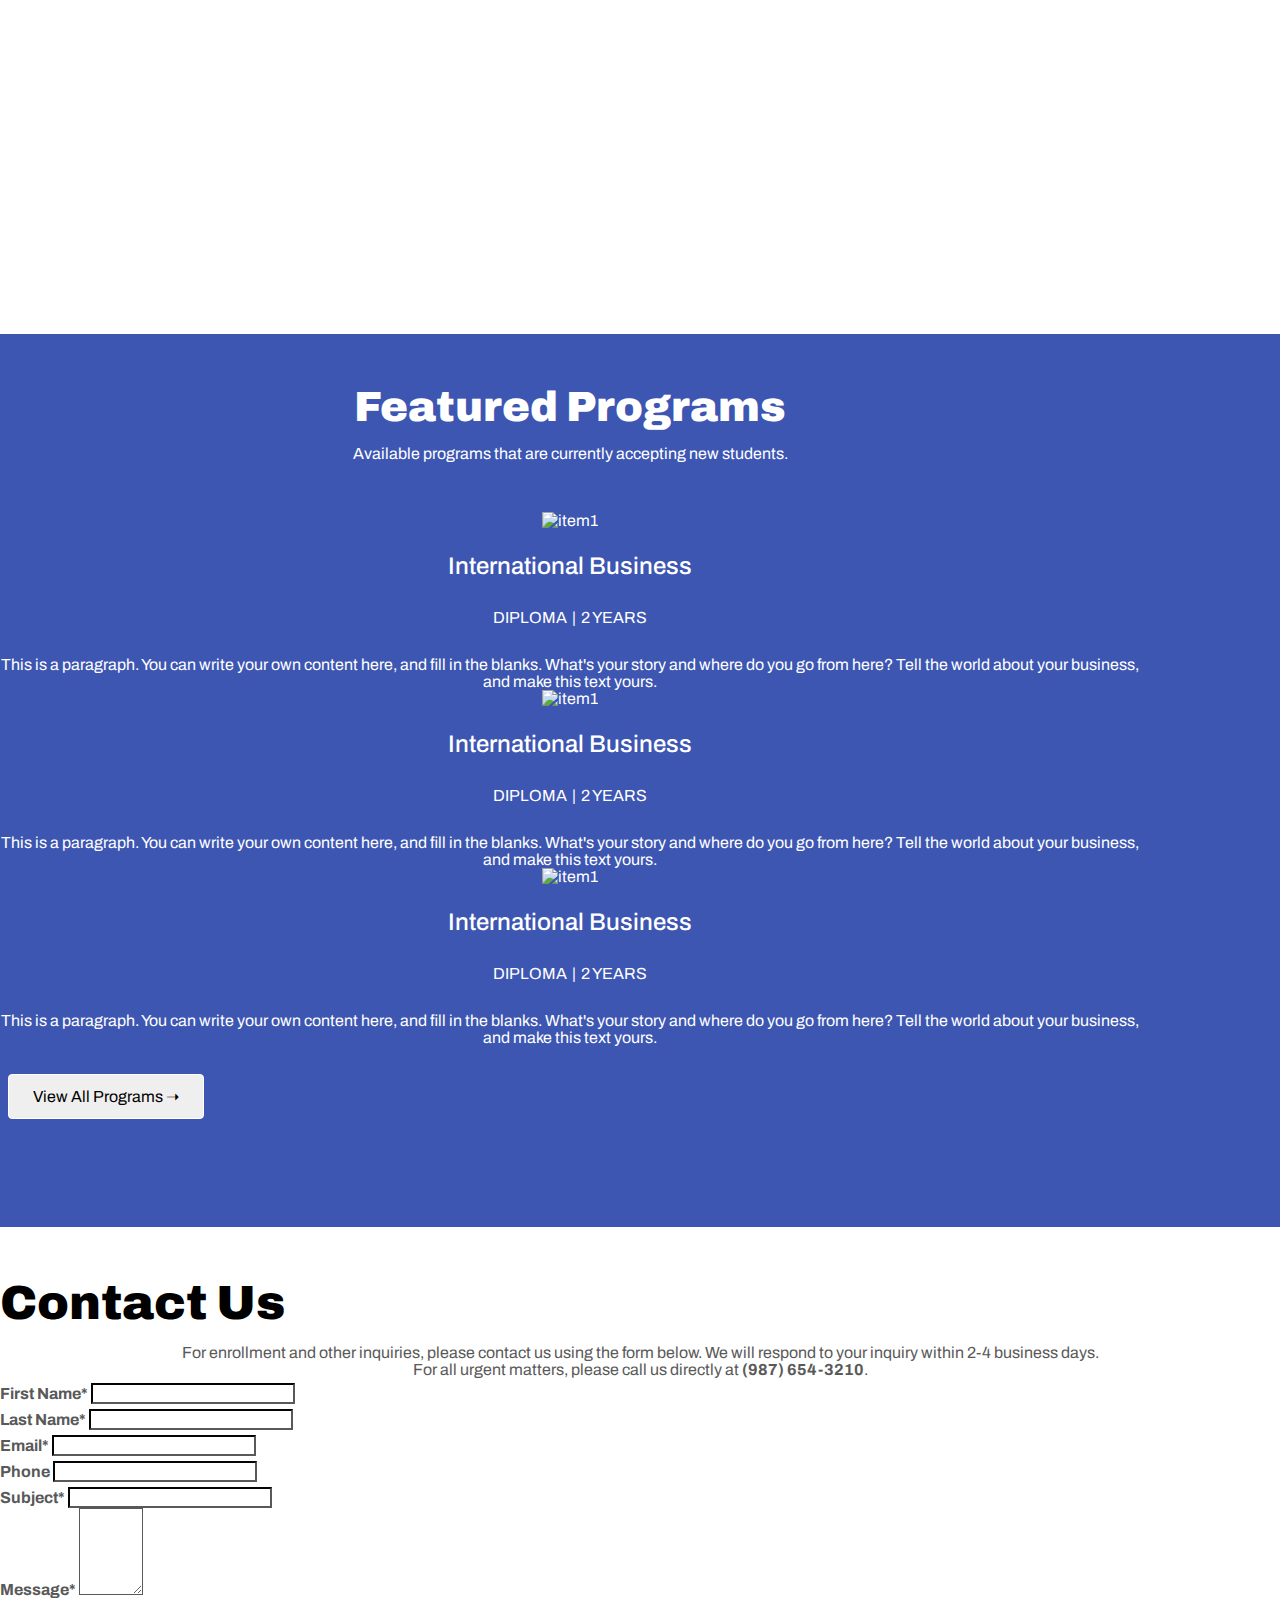
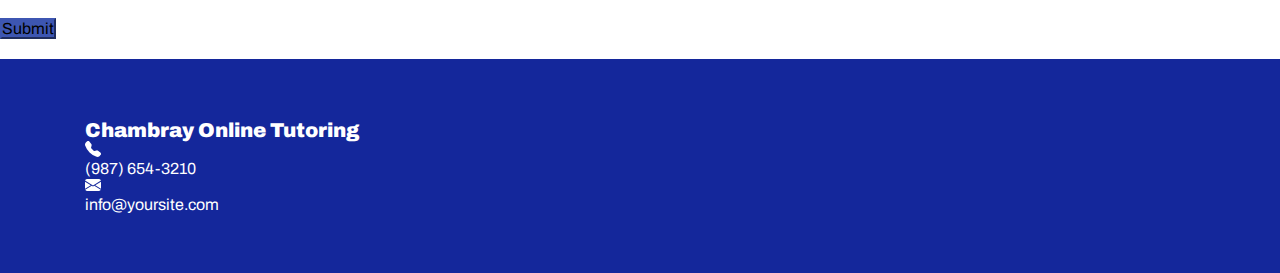
==== commit bfe887f4: "backup code" ====
--- a/index.html
+++ b/index.html
@@ -10,7 +10,13 @@
       integrity="sha384-9ndCyUaIbzAi2FUVXJi0CjmCapSmO7SnpJef0486qhLnuZ2cdeRhO02iuK6FUUVM"
       crossorigin="anonymous"
     />
+    <script src="https://ajax.googleapis.com/ajax/libs/jquery/3.6.4/jquery.min.js"></script>
     <link rel="stylesheet" href="style.css" />
+    <script> 
+      $(function(){ 
+        $("#footer").load("footer.html"); 
+      });
+      </script> 
   </head>
   <body>
     <header id="myHeader">
@@ -37,6 +43,12 @@
               </li>
               <li class="bb-popover mx-3">
                 <a href=""><span>Our Programs</span></a>
+              </li>
+              <li class="bb-popover mx-3">
+                <a href=""><span>FAQ</span></a>
+              </li>
+              <li class="bb-popover mx-3">
+                <a href=""><span>Contact Us</span></a>
               </li>
               <li class="bb-popover mx-3">
                 <a href=""><span>Contact Us</span></a>
@@ -61,9 +73,11 @@
                   />
                 </svg>
               </div>
-              <select id="language_select" class="form-select">
-                <option value="en" selected>English</option>
-                <option value="vn">中文 (繁體)</option>
+              <select class="form-select">
+                <option value="#" selected>English</option>
+                <option value="/chambrayonlinetutoring/首頁">
+                  中文 (繁體)
+                </option>
               </select>
             </div> -->
             <div id="google_translate_element"></div>
@@ -204,10 +218,35 @@
     </header>
     <main>
       <div class="main-container">
-        <div id="main-introduce" class="position-relative">
-          <div class="image-main-introduce"></div>
+        <div class="main-top position-relative">
+          <div class="image-main-top">
+            <!-- <img
+              alt=""
+              data-aspectratio="1.49896480331"
+              data-sizes="auto"
+              data-srcset="https://templatepreview.website.com/remote/imageProxy.cfc?method=viewLibraryImage&s=MDRdV0k%2BIEtXMDFGREZeIVsqWSNQMVAgIAo%3D&w=100 100w,
+               https://templatepreview.website.com/remote/imageProxy.cfc?method=viewLibraryImage&s=MDRdV0k%2BIEtXMDFGREZeIVsqWSNQMVAgIAo%3D&w=240 240w, 
+               https://templatepreview.website.com/remote/imageProxy.cfc?method=viewLibraryImage&s=MDRdV0k%2BIEtXMDFGREZeIVsqWSNQMVAgIAo%3D&w=480 480w, 
+               https://templatepreview.website.com/remote/imageProxy.cfc?method=viewLibraryImage&s=MDRdV0k%2BIEtXMDFGREZeIVsqWSNQMVAgIAo%3D&w=768 768w, 
+               https://templatepreview.website.com/remote/imageProxy.cfc?method=viewLibraryImage&s=MDRdV0k%2BIEtXMDFGREZeIVsqWSNQMVAgIAo%3D&w=1280 1280w, 
+               https://templatepreview.website.com/remote/imageProxy.cfc?method=viewLibraryImage&s=MDRdV0k%2BIEtXMDFGREZeIVsqWSNQMVAgIAo%3D&w=1920 1920w"
+              class="lazyautosizes ls-is-cached lazyloaded"
+              draggable="false"
+              itemprop="contentUrl"
+              style=""
+              sizes="1251.63561076385px"
+              srcset="
+                https://templatepreview.website.com/remote/imageProxy.cfc?method=viewLibraryImage&s=MDRdV0k%2BIEtXMDFGREZeIVsqWSNQMVAgIAo%3D&w=100   100w,
+                https://templatepreview.website.com/remote/imageProxy.cfc?method=viewLibraryImage&s=MDRdV0k%2BIEtXMDFGREZeIVsqWSNQMVAgIAo%3D&w=240   240w,
+                https://templatepreview.website.com/remote/imageProxy.cfc?method=viewLibraryImage&s=MDRdV0k%2BIEtXMDFGREZeIVsqWSNQMVAgIAo%3D&w=480   480w,
+                https://templatepreview.website.com/remote/imageProxy.cfc?method=viewLibraryImage&s=MDRdV0k%2BIEtXMDFGREZeIVsqWSNQMVAgIAo%3D&w=768   768w,
+                https://templatepreview.website.com/remote/imageProxy.cfc?method=viewLibraryImage&s=MDRdV0k%2BIEtXMDFGREZeIVsqWSNQMVAgIAo%3D&w=1280 1280w,
+                https://templatepreview.website.com/remote/imageProxy.cfc?method=viewLibraryImage&s=MDRdV0k%2BIEtXMDFGREZeIVsqWSNQMVAgIAo%3D&w=1920 1920w
+              "
+            /> -->
+          </div>
 
-          <div class="main-introduce-content container position-relative">
+          <div class="main-top-content container position-relative">
             <div class="row justify-content-start m-auto">
               <div class="col-sm-9 col-md-8 p-0 m-0">
                 <div class="text-box text-center">
@@ -227,7 +266,7 @@
                       class="btn-container"
                       style="margin-top: 30px; --button-color: "
                     >
-                      <a href="#main-welcome" data-anchor="123">
+                      <a href="#123" data-anchor="123">
                         <button type="button" class="btn btn-light">
                           Get Started
                         </button>
@@ -239,8 +278,8 @@
             </div>
           </div>
         </div>
-        <div id="main-welcome">
-          <div class="container main-welcome-content bb-section-padding">
+        <div class="main-middal">
+          <div class="container main-middal-content">
             <div class="row">
               <div class="col-12 col-md-6">
                 <div class="pb-4 pt-0 pt-md-4 h-100 d-flex align-items-center">
@@ -271,7 +310,7 @@
                       style="margin-top: 30px; --button-color: "
                     >
                       <a
-                        href="#container-featured-program"
+                        href="#"
                         data-anchor="46328295-155D-02AB-0903-4A6FFEA76FF1"
                       >
                         <button type="button" class="btn btn-primary">
@@ -288,7 +327,7 @@
                   style="padding-bottom: 66%"
                 >
                   <div class="position-absolute w-100 h-100">
-                    <div class="image-main-welcome">
+                    <div class="image-main-middal">
                       <img src="" alt="" />
                     </div>
                   </div>
@@ -298,22 +337,16 @@
           </div>
         </div>
       </div>
-      <div id="container-featured-program">
+      <div id="container-featured-program" >
         <div class="container">
           <div class="header">
             <h3 class="title">Featured Programs</h3>
-            <div class="desctription">
-              Available programs that are currently accepting new students.
-            </div>
+            <div class="desctription">Available programs that are currently accepting new students.</div>
           </div>
           <div class="box-items row">
-            <div class="item col-sm-6 col-md-4 text-center mb-4">
-              <img
-                src="https://www.freecodecamp.org/news/content/images/2021/08/imgTag.png"
-                alt="item1"
-                width="200px"
-                height="200px"
-              />
+            <div class="item col-sm-6 col-md-4 text-center">
+              <div class="d-flex flex-column justify-content-between h-100">
+              <img src="https://www.freecodecamp.org/news/content/images/2021/08/imgTag.png" alt="item1" width="100%" height="100%">
               <div class="name-feature">International Business</div>
               <div class="auth-and-time">
                 <div class="auth">DIPLOMA</div>
@@ -322,20 +355,14 @@
               </div>
               <div class="desctription-feature">
                 <p>
-                  This is a paragraph. You can write your own content here, and
-                  fill in the blanks. What's your story and where do you go from
-                  here? Tell the world about your business, and make this text
-                  yours.
+                  This is a paragraph. You can write your own content here, and fill in the blanks. What's your story and where do you go from here? Tell the world about your business, and make this text yours.
                 </p>
               </div>
             </div>
-            <div class="item col-sm-6 col-md-4 text-center mb-4">
-              <img
-                src="https://images.pexels.com/photos/443446/pexels-photo-443446.jpeg?auto=compress&cs=tinysrgb&w=1260&h=750&dpr=1"
-                alt="item1"
-                width="200px"
-                height="200px"
-              />
+            </div>
+            <div class="item col-sm-6 col-md-4 text-center">
+              <div class="d-flex flex-column justify-content-between h-100">
+              <img src="https://www.freecodecamp.org/news/content/images/2021/08/imgTag.png" alt="item1" width="100%" height="100%">
               <div class="name-feature">International Business</div>
               <div class="auth-and-time">
                 <div class="auth">DIPLOMA</div>
@@ -344,20 +371,14 @@
               </div>
               <div class="desctription-feature">
                 <p>
-                  This is a paragraph. You can write your own content here, and
-                  fill in the blanks. What's your story and where do you go from
-                  here? Tell the world about your business, and make this text
-                  yours.
+                  This is a paragraph. You can write your own content here, and fill in the blanks. What's your story and where do you go from here? Tell the world about your business, and make this text yours.
                 </p>
               </div>
             </div>
-            <div class="item col-sm-6 col-md-4 text-center mb-4">
-              <img
-                src="https://images.pexels.com/photos/36717/amazing-animal-beautiful-beautifull.jpg?auto=compress&cs=tinysrgb&w=1260&h=750&dpr=1"
-                alt="item1"
-                width="200px"
-                height="200px"
-              />
+            </div>
+            <div class="item col-sm-6 col-md-4 text-center">
+              <div class="d-flex flex-column justify-content-between h-100">
+              <img src="https://www.freecodecamp.org/news/content/images/2021/08/imgTag.png" alt="item1" width="100%" height="100%">
               <div class="name-feature">International Business</div>
               <div class="auth-and-time">
                 <div class="auth">DIPLOMA</div>
@@ -366,12 +387,10 @@
               </div>
               <div class="desctription-feature">
                 <p>
-                  This is a paragraph. You can write your own content here, and
-                  fill in the blanks. What's your story and where do you go from
-                  here? Tell the world about your business, and make this text
-                  yours.
+                  This is a paragraph. You can write your own content here, and fill in the blanks. What's your story and where do you go from here? Tell the world about your business, and make this text yours.
                 </p>
               </div>
+            </div>
             </div>
           </div>
           <div class="button-view-all text-center">
@@ -383,53 +402,54 @@
       </div>
     </main>
     <div id="footer"></div>
+  </body>
+  <script type="text/javascript"> 
+    
+    function googleTranslateElementInit() {
+      new google.translate.TranslateElement(
+        { pageLanguage: "en" },
+        "google_translate_element"
+      );
+    }
+  </script>
 
-    <script type="text/javascript">
-      function googleTranslateElementInit() {
-        new google.translate.TranslateElement(
-          { pageLanguage: "en" },
-          "google_translate_element"
-        );
+  <script
+    type="text/javascript"
+    src="https://translate.google.com/translate_a/element.js?cb=googleTranslateElementInit"
+  ></script>
+  <script type="text/javascript">
+    function googleTranslateElementInit() {
+      new google.translate.TranslateElement(
+        {
+          pageLanguage: "en",
+          includedLanguages: "en,vi", // Chỉ chọn tiếng Anh (en) và tiếng Việt (vi)
+          layout: google.translate.TranslateElement.InlineLayout.SIMPLE,
+          autoDisplay: false,
+        },
+        "google_translate_element"
+      );
+    }
+    window.addEventListener("scroll", function () {
+      var headerElement = document.getElementById("myHeader");
+      var scrollPosition =
+        window.pageYOffset || document.documentElement.scrollTop;
+
+      if (scrollPosition >= 149) {
+        headerElement.classList.add("header-scrolled");
+      } else {
+        headerElement.classList.remove("header-scrolled");
       }
-    </script>
-
-    <script
-      type="text/javascript"
-      src="https://translate.google.com/translate_a/element.js?cb=googleTranslateElementInit"
-    ></script>
-    <script type="text/javascript">
-      function googleTranslateElementInit() {
-        new google.translate.TranslateElement(
-          {
-            pageLanguage: "en",
-            includedLanguages: "vi,en", // Chỉ chọn tiếng Anh (en) và tiếng Việt (vi)
-            layout: google.translate.TranslateElement.InlineLayout.SIMPLE,
-            autoDisplay: false,
-          },
-          "google_translate_element"
-        );
-      }
-      window.addEventListener("scroll", function () {
-        var headerElement = document.getElementById("myHeader");
-        var scrollPosition =
-          window.pageYOffset || document.documentElement.scrollTop;
-
-        if (scrollPosition >= 149) {
-          headerElement.classList.add("header-scrolled");
-        } else {
-          headerElement.classList.remove("header-scrolled");
-        }
-      });
-      function toggleNavMenu() {
-        var mobileNav = document.querySelector(".nav-menu");
-        mobileNav.classList.toggle("show");
-      }
-    </script>
-
-    <script
-      src="https://cdn.jsdelivr.net/npm/bootstrap@5.3.0/dist/js/bootstrap.bundle.min.js"
-      integrity="sha384-geWF76RCwLtnZ8qwWowPQNguL3RmwHVBC9FhGdlKrxdiJJigb/j/68SIy3Te4Bkz"
-      crossorigin="anonymous"
-    ></script>
-  </body>
-</html>
+    });
+    function toggleNavMenu() {
+      var mobileNav = document.querySelector(".nav-menu");
+      mobileNav.classList.toggle("show");
+    }
+  </script>
+  
+  <script
+    src="https://cdn.jsdelivr.net/npm/bootstrap@5.3.0/dist/js/bootstrap.bundle.min.js"
+    integrity="sha384-geWF76RCwLtnZ8qwWowPQNguL3RmwHVBC9FhGdlKrxdiJJigb/j/68SIy3Te4Bkz"
+    crossorigin="anonymous"
+  ></script>
+  <!-- <script src="./index.js"></script> -->
+</html>--- a/style.css
+++ b/style.css
@@ -2,8 +2,8 @@
   font-family: "Archivo";
   src: url("./font/archivo.ttf") format("truetype");
 }
-* {
-  font-family: Archivo;
+*{
+  font-family:Archivo ;
 }
 *,
 ul {
@@ -186,9 +186,9 @@
   padding-top: 60px;
   padding-bottom: 60px;
 }
-footer p {
-  color: #fff;
-}
+/* footer p {
+  color: #fff;
+} */
 .footer-container {
   width: 100%;
   display: flex;
@@ -239,17 +239,21 @@
   text-decoration: underline;
   color: #fff;
 }
-#container-featured-program {
-  background-color: #3d56b2;
+#container-featured-program{
+  background-color: #3D56B2;
   color: white;
   padding-bottom: 100px;
   min-height: fit-content;
-}
-#container-featured-program .container .header {
+
+}
+#container-featured-program .container{
+  max-width: 1140px;
+}
+#container-featured-program .container .header{
   text-align: center;
   padding: 50px 0;
 }
-#container-featured-program .container .header .title {
+#container-featured-program .container .header .title{
   font-size: 42px;
   font-weight: 900;
   font-family: Archivo;
@@ -257,21 +261,29 @@
 #container-featured-program .box-items {
   text-align: center;
 }
-#container-featured-program .box-items .item .name-feature {
-  font-size: 24px;
-  font-weight: 500;
-  padding-top: 1.5rem;
-}
-#container-featured-program .box-items .item .auth-and-time {
-  display: flex;
-  align-items: center;
-  justify-content: center;
-  padding: 30px 0;
-  gap: 5px;
-}
-#container-featured-program .button-view-all button {
+#container-featured-program .box-items .item{
+  /* width: 100%; */
+  text-align: center;
+}
+#container-featured-program .box-items .item .name-feature{
+ font-size: 24px;
+ font-weight: 500;
+ padding-top: 1.5rem;
+}
+#container-featured-program .box-items .item .auth-and-time{
+  display: flex;
+ align-items: center;
+ justify-content: center;
+ padding: 30px 0;
+ gap: 5px;
+}
+#container-featured-program .button-view-all{
+
+  margin-top: 20px;
+}
+#container-featured-program .button-view-all button{
   color: #000;
-  border-color: #fff;
+  border-color: #FFF;
   border-radius: 4px;
   cursor: pointer;
   margin-left: 8px;
@@ -283,18 +295,60 @@
   border-style: solid;
   border-width: 1px;
 }
-#container-featured-program .button-view-all button:hover {
+#container-featured-program .button-view-all button:hover{
   opacity: 0.8;
 }
+#footer .form-footer{
+  /* padding: 0 100px; */
+  display: flex;
+  justify-content: center;
+  /* align-items: center; */
+  flex-direction: column;
+}
+#footer .form-footer .title{
+  
+  margin-top: 50px;
+  font-size: 48px;
+  color: #000;
+  font-weight: 900;
+}
+#footer .form-footer .desctription{
+  color: #595959;
+  width: 80%;
+  text-align: center;
+  margin: 0 auto;
+}
+#footer .form-footer .form input {
+  margin-top: 5px
+}
+#footer .form-footer .form label{
+ color: #595959;
+ font-weight: bold;
+}
+#footer .form-footer .form input ,#footer .form-footer .form textarea {
+  border-color: #595959;
+ }
+#footer .form-footer .btn-submit{
+  margin: 20px 0px;
+  /* width: 95%; */
+}
+#footer .form-footer .btn-submit button{
+  width: auto;
+  background-color: #3D56B2;
+  border-color: #3D56B2;
+}
+#footer .phone-numer-text, #footer .email-text{
+  color: white;
+}
 /* main */
-#main-introduce {
+.main-top {
   padding: 140px 0px;
 }
-.image-main-introduce {
+.image-main-top {
   background-image: url("https://templatepreview.website.com/remote/imageProxy.cfc?method=viewLibraryImage&s=MDRdV0k%2BIEtXMDFGREZeIVsqWSNQMVAgIAo%3D&w=1280");
   position: absolute;
   background-repeat: no-repeat;
-  background-size: cover;
+  background-size: 100% 100%;
   background-position: center;
   object-fit: cover;
   width: 100%;
@@ -302,16 +356,16 @@
   top: 0;
   right: 0;
 }
-.image-main-introduce img {
+.image-main-top img {
   width: 100%;
   height: 100%;
 }
 
-.main-introduce-content {
+.main-top-content {
   margin: auto;
   max-width: 100%;
 }
-.main-introduce-content .text-box {
+.main-top-content .text-box {
   background-color: #5c7aea;
   color: #fff;
   padding: 50px 40px;
@@ -325,98 +379,45 @@
   font-size: 24px;
   font-weight: 400;
 }
-/* main welcome */
-.bb-section-padding {
-  padding-top: 35px;
-  padding-bottom: 35px;
-}
-.image-main-welcome {
+/* main middal */
+.image-main-middal {
   background-image: url("https://templatepreview.website.com/remote/imageProxy.cfc?method=viewLibraryImage&s=MEpSLlonPV5RVElZNCsmVDczLSQkNkAgIAo%3D&w=1280");
+
   background-repeat: no-repeat;
-  background-size: cover;
+  background-size: 100% 100%;
   background-position: center;
   object-fit: cover;
   width: 100%;
   height: 100%;
 }
-/* CSS SELECT LANGUAGE */
-.goog-te-gadget-icon {
-  display: none !important;
-}
-.goog-te-gadget-simple {
-  background-color: #14279b !important;
-  border: none !important;
-}
-.goog-te-gadget-simple span {
-  color: #fff !important;
-}
-
-/* ABOUT PAGE */
-#about {
-  max-width: 100%;
-}
-#promotion {
-  background-color: #5c7aea;
-  color: #fff;
-  fill: #fff;
-}
-.bb-media-container {
-  height: 100%;
-  width: 100%;
-  overflow: hidden;
-}
-.image-about {
-  background-image: url("https://templatepreview.website.com/remote/imageProxy.cfc?method=viewLibraryImage&s=MCRSJEtERDlJKVVaLEdRJSNOX1dJRlAgIAo%3D&w=1280");
-  background-repeat: no-repeat;
-  background-size: cover;
-  background-position: center;
-  object-fit: cover;
-  width: 100%;
-  height: 100%;
-}
-.bb-section-padding.bb-section-padding-1 {
-  padding-top: 20px;
-  padding-bottom: 20px;
-}
+
 @media (min-width: 576px) {
   .footer-container {
     max-width: 540px;
   }
-  .main-introduce-content {
+  .main-top-content {
     max-width: 540px;
   }
-  .bb-section-padding {
-    padding-top: 50px;
-    padding-bottom: 50px;
-  }
-  .bb-section-padding.bb-section-padding-1 {
-    padding-top: 30px;
-    padding-bottom: 30px;
-  }
-}
-
+}
+@media (max-width: 690px) {
+  #footer .form-footer .btn-submit button{
+  width: 100%;
+}
+}
 @media (min-width: 768px) {
   .footer-container {
     max-width: 720px;
   }
-  .main-introduce-content {
+  .main-top-content {
     max-width: 720px;
   }
-  .main-introduce-content .text-box {
+  .main-top-content .text-box {
     padding: 100px 40px;
   }
 }
 @media (min-width: 992px) {
-  .main-introduce-content {
+  .main-top-content {
     max-width: 960px;
-  }
-  .bb-section-padding {
-    padding-top: 75px;
-    padding-bottom: 75px;
-  }
-  .bb-section-padding.bb-section-padding-1 {
-    padding-top: 40px;
-    padding-bottom: 40px;
   }
 }
 
@@ -441,7 +442,7 @@
   .footer-container {
     max-width: 1140px;
   }
-  .main-introduce-content {
+  .main-top-content {
     max-width: 1140px;
   }
 }
